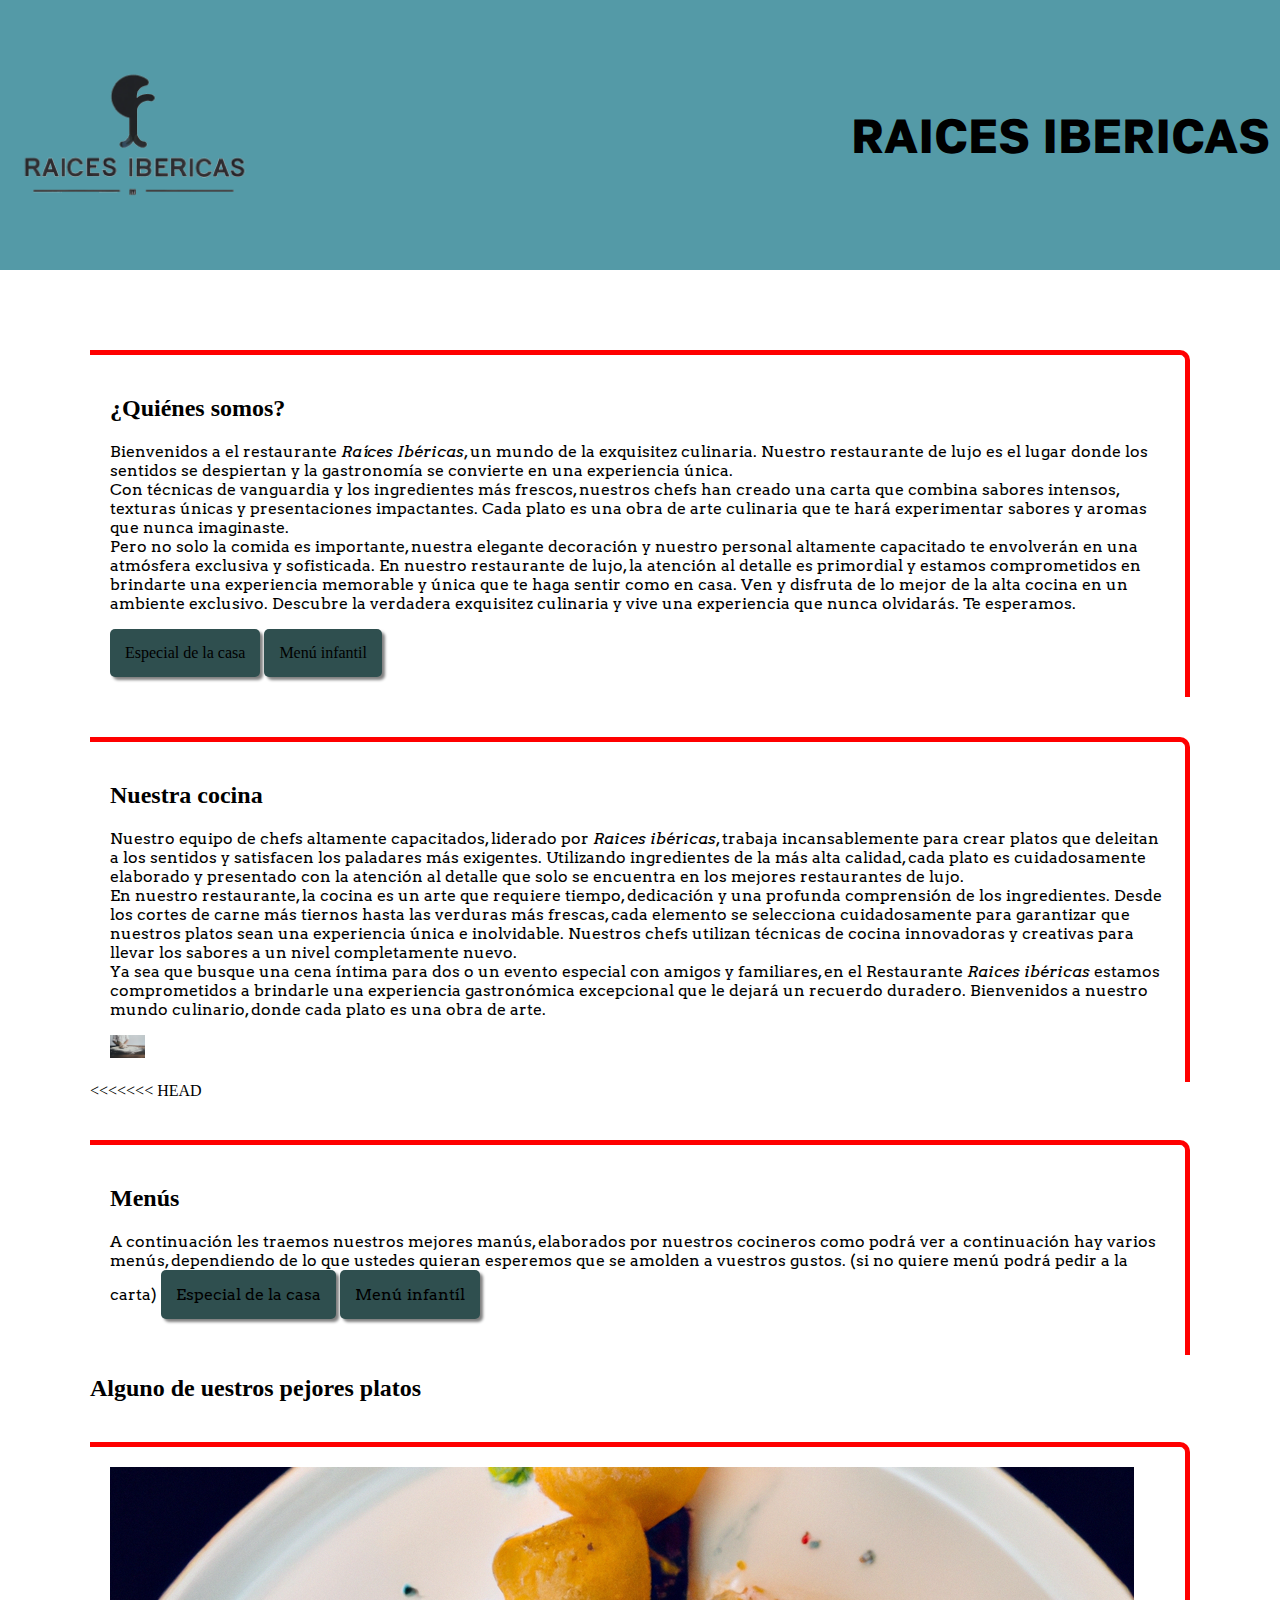
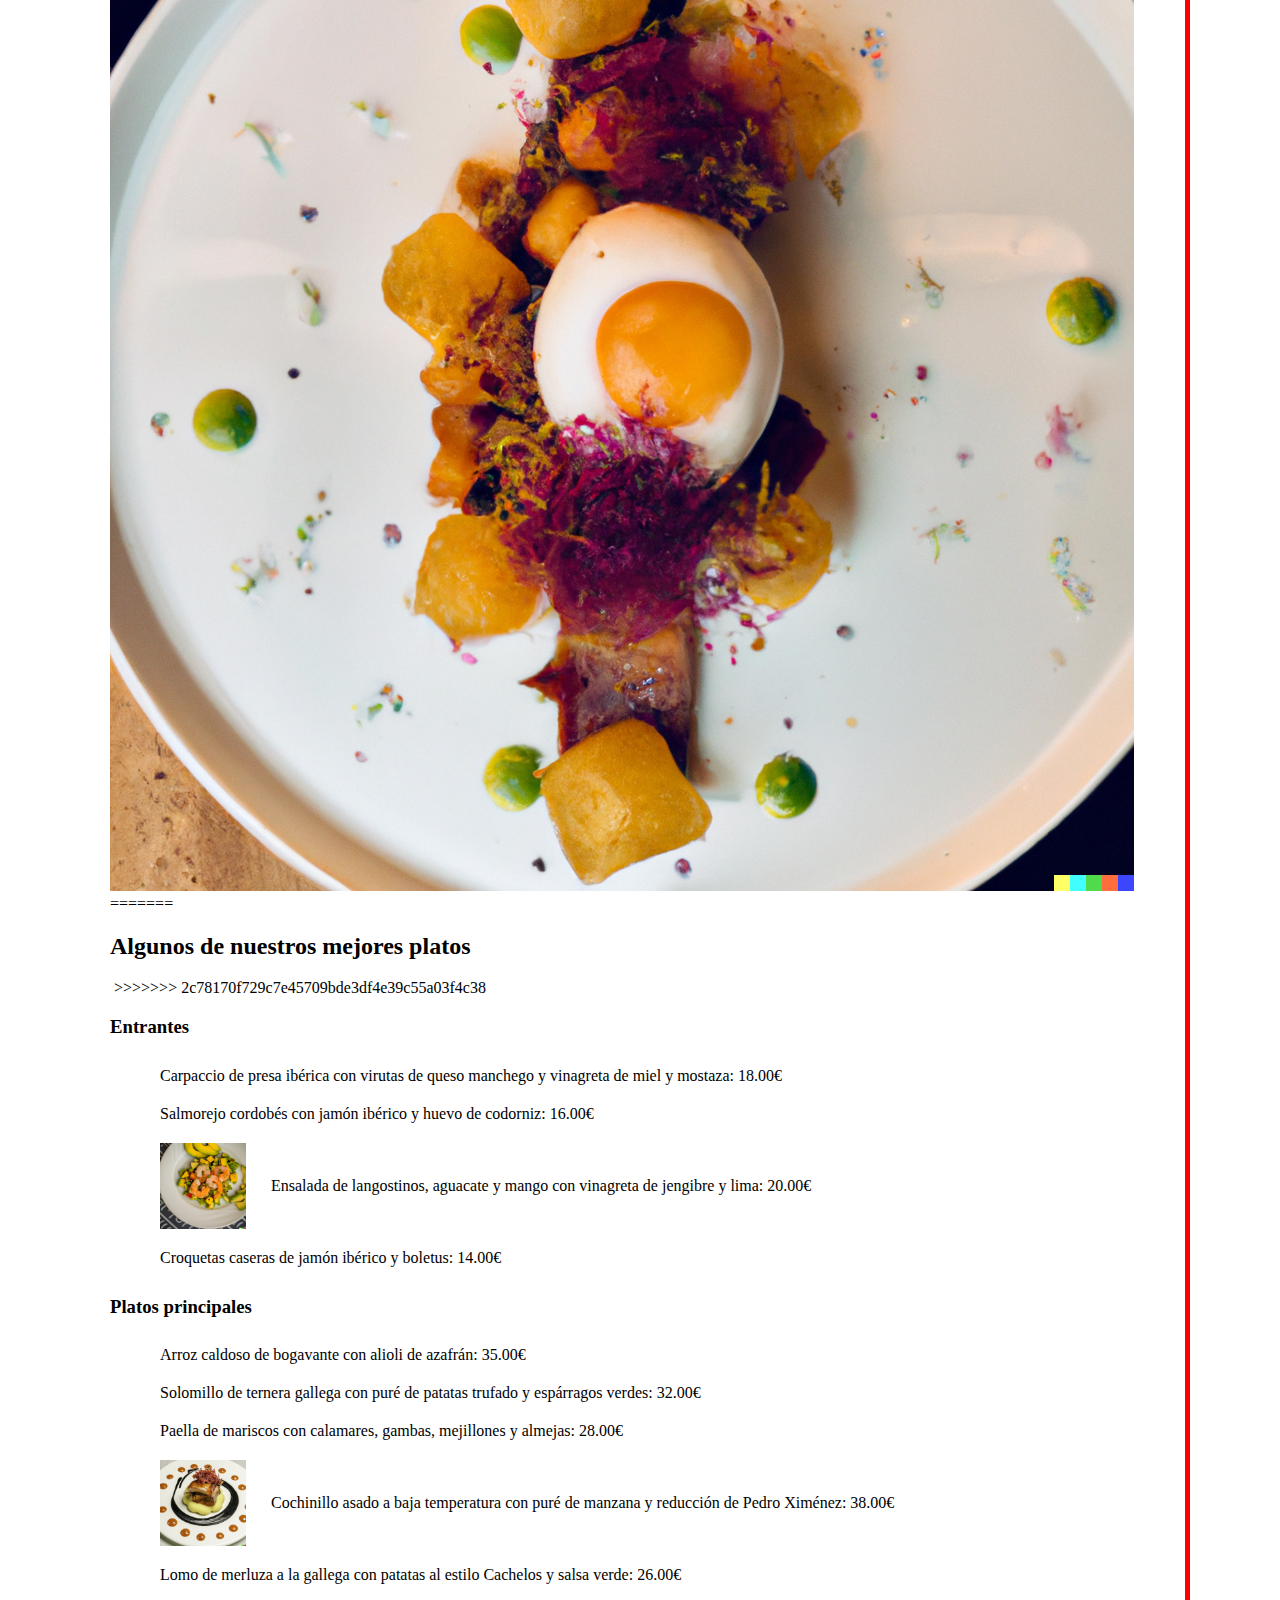
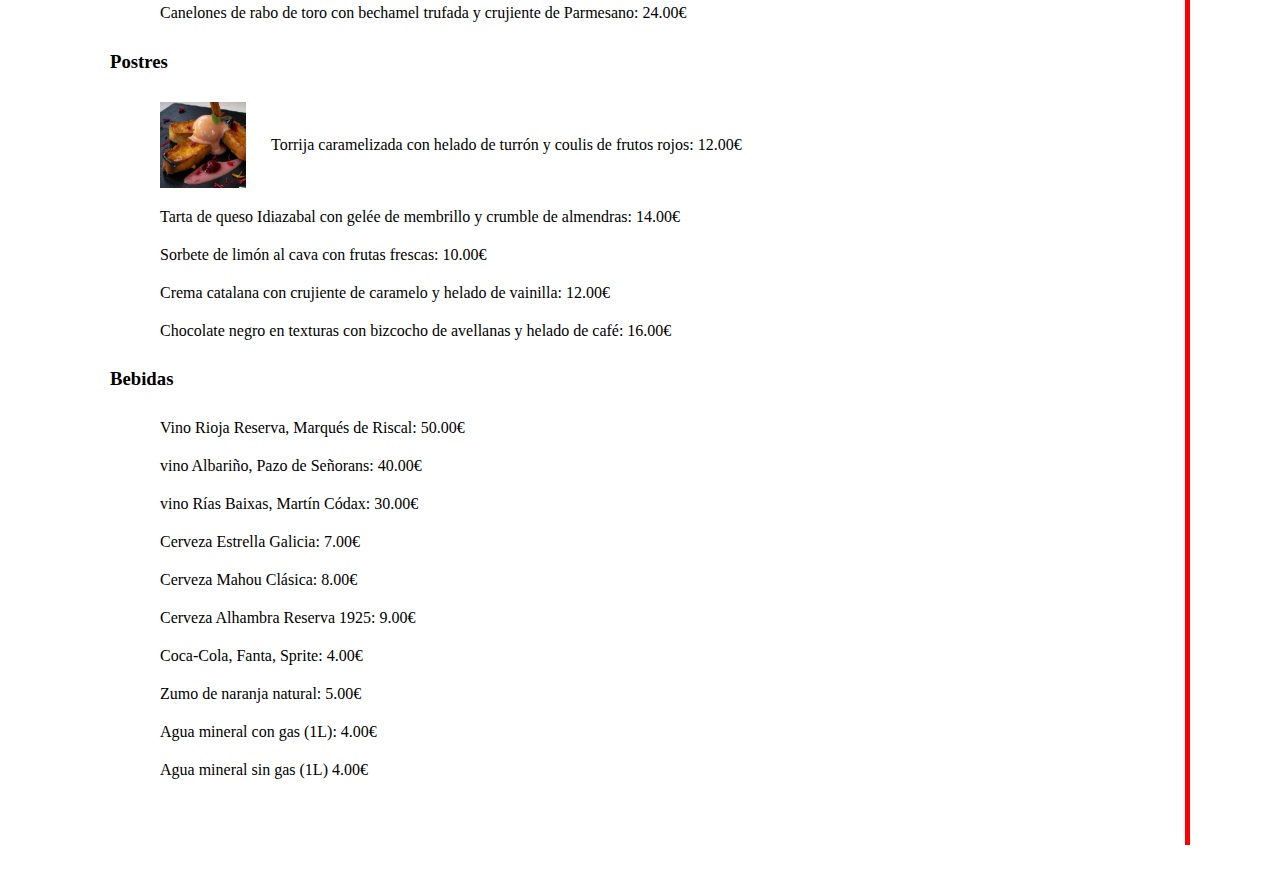
==== index.html @ 74af77c0 "imagen 3" ====
<!DOCTYPE html>
<html lang="es-ES">
    <head>
        <title>Raíces Ibéricas</title>
        <link rel="shortcut icon" type="image/png" src="./img/icon-raices.png">
        <link rel="preconnect" href="https://fonts.googleapis.com">
        <link rel="preconnect" href="https://fonts.gstatic.com" crossorigin>
        <link href="https://fonts.googleapis.com/css2?family=Arvo&display=swap" rel="stylesheet">
        <link href="https://fonts.googleapis.com/css2?family=Golos+Text&display=swap" rel="stylesheet">
        <meta charset='utf-8'>
        <meta http-equiv='X-UA-Compatible' content='IE=edge'>
        <meta name='viewport' content='width=device-width, initial-scale=1'>
        <link rel='stylesheet' type='text/css' href='style/estilos.css'>
    </head>
    <body>
        <header>
            <img src="./img/raices-ibericas.png">
            <h1>RAICES IBERICAS</h1>
        </header>
        <div class="container">
            <div class="card">
                <h2>¿Quiénes somos?</h2>
                <p> Bienvenidos a el restaurante <i>Raíces Ibéricas</i>, un mundo de la exquisitez 
                    culinaria. Nuestro restaurante de lujo es el lugar donde los sentidos se despiertan
                    y la gastronomía se convierte en una experiencia única.<br>
                    Con técnicas de vanguardia y los ingredientes más frescos, nuestros chefs han 
                    creado una carta que combina sabores intensos, texturas únicas y presentaciones 
                    impactantes. Cada plato es una obra de arte culinaria que te hará experimentar 
                    sabores y aromas que nunca imaginaste.<br>
                    Pero no solo la comida es importante, nuestra elegante decoración y nuestro personal 
                    altamente capacitado te envolverán en una atmósfera exclusiva y sofisticada. En nuestro 
                    restaurante de lujo, la atención al detalle es primordial y estamos comprometidos 
                    en brindarte una experiencia memorable y única que te haga sentir como en casa.
                    
                    Ven y disfruta de lo mejor de la alta cocina en un ambiente exclusivo. Descubre la 
                    verdadera exquisitez culinaria y vive una experiencia que nunca olvidarás. Te esperamos.
                </p>
                <a class="button" href="./src/especial-casa.html">Especial de la casa</a>
                <a class="button" href="./src/menu-infantil.html">Menú infantil</a>
            </div>
            <div class="card">
                <h2>Nuestra cocina</h2>
                <p> Nuestro equipo de chefs altamente capacitados, liderado por <i>Raices ibéricas</i>, 
                    trabaja incansablemente para crear platos que deleitan a los sentidos y satisfacen los 
                    paladares más exigentes. Utilizando ingredientes de la más alta calidad, cada plato es 
                    cuidadosamente elaborado y presentado con la atención al detalle que solo se encuentra 
                    en los mejores restaurantes de lujo.<br>

                    En nuestro restaurante, la cocina es un arte que requiere tiempo, dedicación y una profunda 
                    comprensión de los ingredientes. Desde los cortes de carne más tiernos hasta las verduras más 
                    frescas, cada elemento se selecciona cuidadosamente para garantizar que nuestros platos sean 
                    una experiencia única e inolvidable. Nuestros chefs utilizan técnicas de cocina innovadoras 
                    y creativas para llevar los sabores a un nivel completamente nuevo.<br>
                    
                    Ya sea que busque una cena íntima para dos o un evento especial con amigos y familiares, en 
                    el Restaurante <i>Raices ibéricas</i> estamos comprometidos a brindarle una experiencia 
                    gastronómica excepcional que le dejará un recuerdo duradero. Bienvenidos a nuestro mundo 
                    culinario, donde cada plato es una obra de arte.<br>
                </p>
                 <img class="little" src="./img/panadero.jpg"></li>
            </div>
<<<<<<< HEAD
            <div class="card">
                <h2>Menús</h2>
                <p>
                    A continuación les traemos nuestros mejores manús, elaborados por nuestros cocineros 
                    como podrá ver a continuación hay varios menús, dependiendo de lo que ustedes quieran
                    esperemos que se amolden a vuestros gustos. (si no quiere menú podrá pedir a la carta)
                    <a class="button" href="./src/indexdos.html">Especial de la casa</a>
                    <a class="button" href="./src/indextres.html">Menú infantíl</a>
                </p>
            </div>
            <h2>Alguno de uestros pejores platos</h2>
            <div class="card">
                <img src="./img/mejor-plato.png">
=======
            <h2>Algunos de nuestros mejores platos</h2>
                <img src="">
>>>>>>> 2c78170f729c7e45709bde3df4e39c55a03f4c38
                <h3>Entrantes</h3>
                    <ul>
                        <li>Carpaccio de presa ibérica con virutas de queso manchego y vinagreta de miel y mostaza: 18.00€</li>
                        <li>Salmorejo cordobés con jamón ibérico y huevo de codorniz: 16.00€</li>
                        <li><img src="./img/ - Ensalada de langostinos, aguacate y mango con vinagreta de jengibre y lima.png"> 
                        Ensalada de langostinos, aguacate y mango con vinagreta de jengibre y lima: 20.00€</li>
                        <li>Croquetas caseras de jamón ibérico y boletus: 14.00€</li>
                    </ul>
                <h3>Platos principales</h3>
                    <ul>
                        <li>Arroz caldoso de bogavante con alioli de azafrán: 35.00€</li>
                        <li>Solomillo de ternera gallega con puré de patatas trufado y espárragos verdes: 32.00€</li>
                        <li>Paella de mariscos con calamares, gambas, mejillones y almejas: 28.00€</li>
                        <li><img src="./img/Cochinillo asado a baja temperatura con puré de manzana y reducción de Pedro Ximénez.png">
                        Cochinillo asado a baja temperatura con puré de manzana y reducción de Pedro Ximénez: 38.00€</li>
                        <li>Lomo de merluza a la gallega con patatas al estilo Cachelos y salsa verde: 26.00€</li>
                        <li>Canelones de rabo de toro con bechamel trufada y crujiente de Parmesano: 24.00€</li>
                    </ul>
                <h3>Postres</h3>
                    <ul>
                        <li><img src="./img/postre principal.png"> Torrija caramelizada con helado de turrón y coulis de frutos rojos: 12.00€</li>
                        <li>Tarta de queso Idiazabal con gelée de membrillo y crumble de almendras: 14.00€</li>
                        <li>Sorbete de limón al cava con frutas frescas: 10.00€</li>
                        <li>Crema catalana con crujiente de caramelo y helado de vainilla: 12.00€</li>
                        <li>Chocolate negro en texturas con bizcocho de avellanas y helado de café: 16.00€</li>
                    </ul>
                <h3>Bebidas</h3>
                    <ul>
                        <li>Vino Rioja Reserva, Marqués de Riscal: 50.00€</li>
                        <li>vino Albariño, Pazo de Señorans: 40.00€</li>
                        <li>vino Rías Baixas, Martín Códax: 30.00€</li>
                        <li>Cerveza Estrella Galicia: 7.00€</li>
                        <li>Cerveza Mahou Clásica: 8.00€</li>
                        <li>Cerveza Alhambra Reserva 1925: 9.00€</li>
                        <li>Coca-Cola, Fanta, Sprite: 4.00€</li>
                        <li>Zumo de naranja natural: 5.00€</li>
                        <li>Agua mineral con gas (1L): 4.00€</li>
                        <li>Agua mineral sin gas (1L) 4.00€</li>
                        <li></li>
                    </ul>
        </div>
    </body>
</html>
---- style/estilos.css ----
.container{
    max-width: 1100px;
    margin: auto;
    padding: 30px;
    margin-top: 10px;
    margin-left: auto;
    margin-right: auto;
    justify-content: center;
}
.card{
    border-radius: 0 10px 0 0;
    padding: 20px;
    margin-top: 40px;
    align-items: center;
    border-right: 5px solid red;
    border-top: 5px solid red
}
a:link{
    text-decoration: none;
}
a:hover{
    text-decoration: underline;
}
a.button:hover{
    font-size: 105%;
    text-decoration: none;
}
a:visited{
    color: blueviolet;
}
a.button:visited{
    color: initial;
}
a:active{
    color: gold;
}
a.button:active{
    background-color:forestgreen;
}
.little{
    max-width: 35px;
}
body{
    margin: 0;
}
p{
    font-family: 'Arvo', serif;
    font-size: medium;
}
h1{
    font-family: 'Golos Text', sans-serif;
    font-size: xxx-large;
}
.kid{
    font-family: 'Luckiest Guy', cursive;
}
.button{
    background-color:darkslategrey;
    border-radius: 5px;
    border: none;
    color: black;
    display: inline-block;
    padding: 15px 15px;
    text-align: center;
    cursor: pointer;
    font-size: 16px;
    box-shadow: 3px 3px 3px grey;
}
header{
    display: flex;
    justify-content: space-between;
    align-items: center;
    background-color: rgb(84, 154, 167);
    padding: 10px;
}
header h1{
    margin: 0;
    text-align: center;
}
header img{
    max-width: 250px;
}
li{ 
    font-family: 'Gloock', serif;
    display: flex;
    align-items: center;
    padding-right: 10px;
    padding: 10px;
}
li img{
    margin-right: 25px;
    max-width: 86px;
}
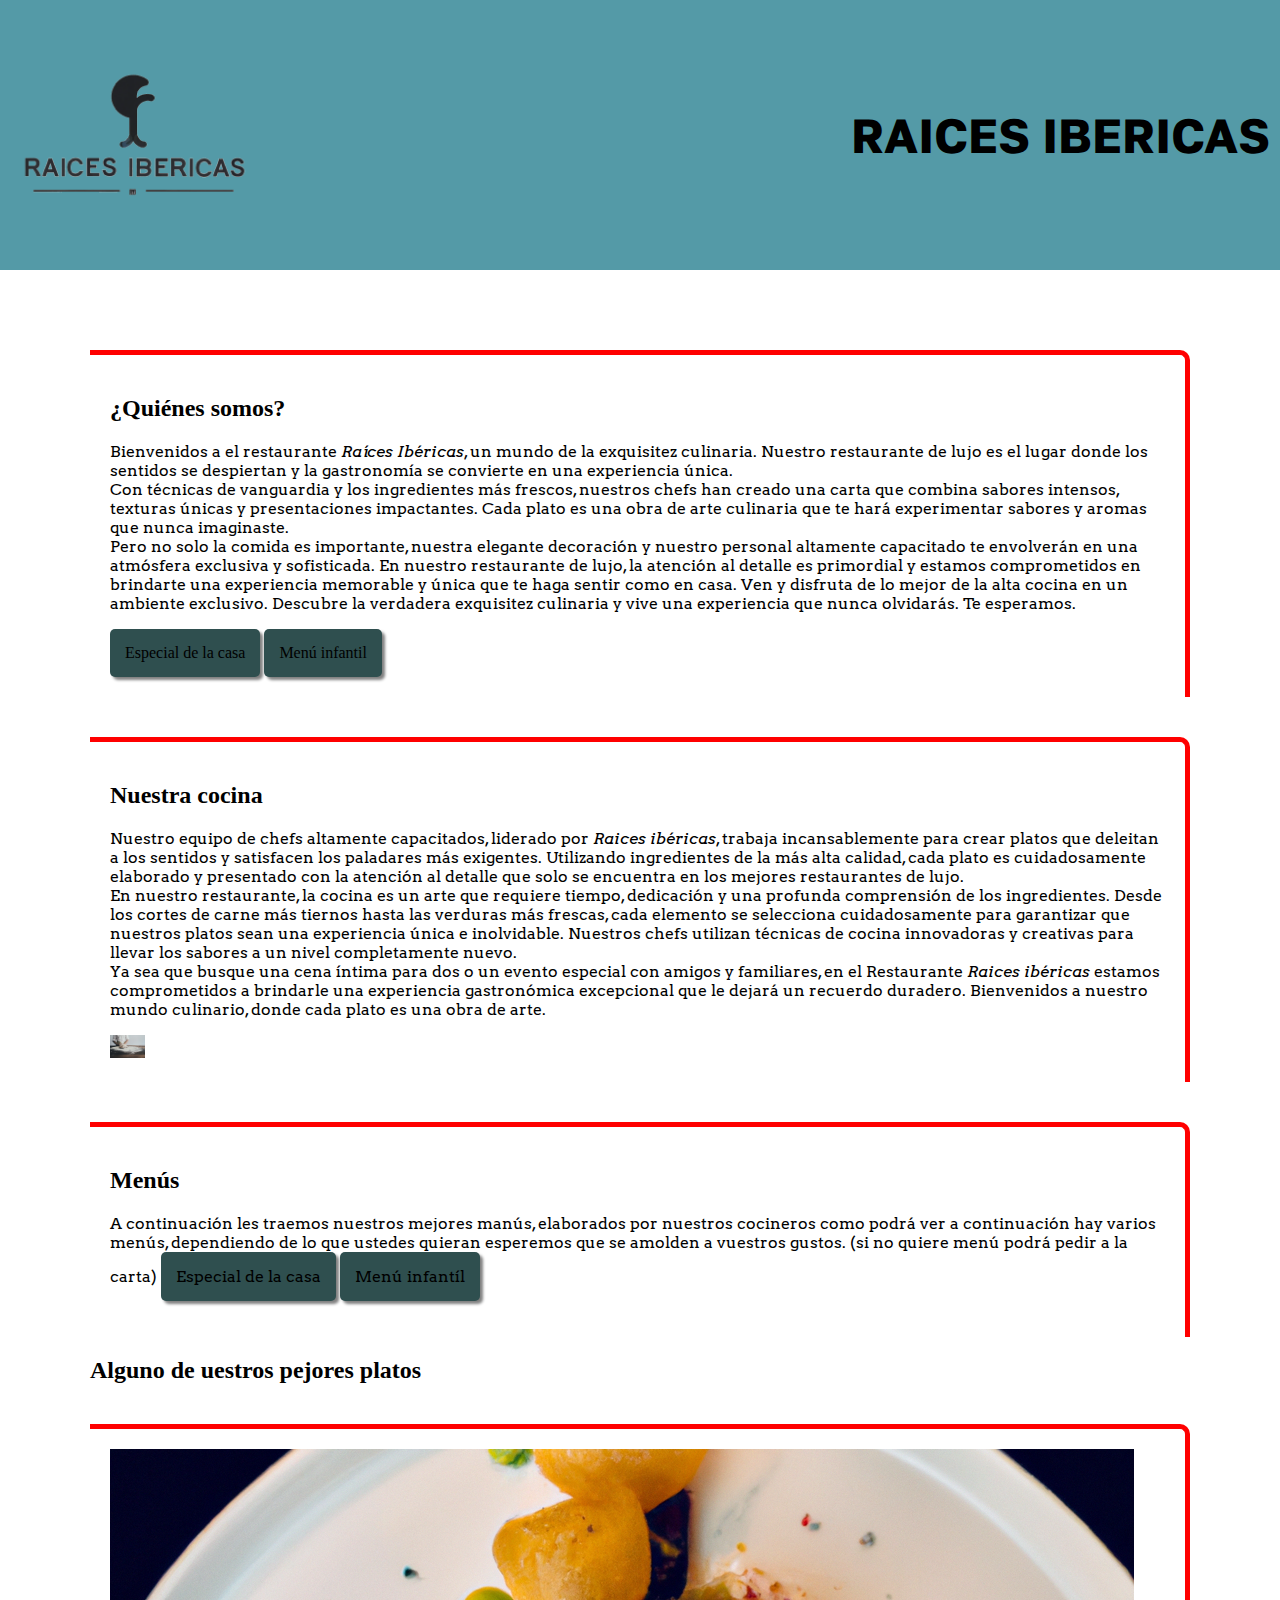
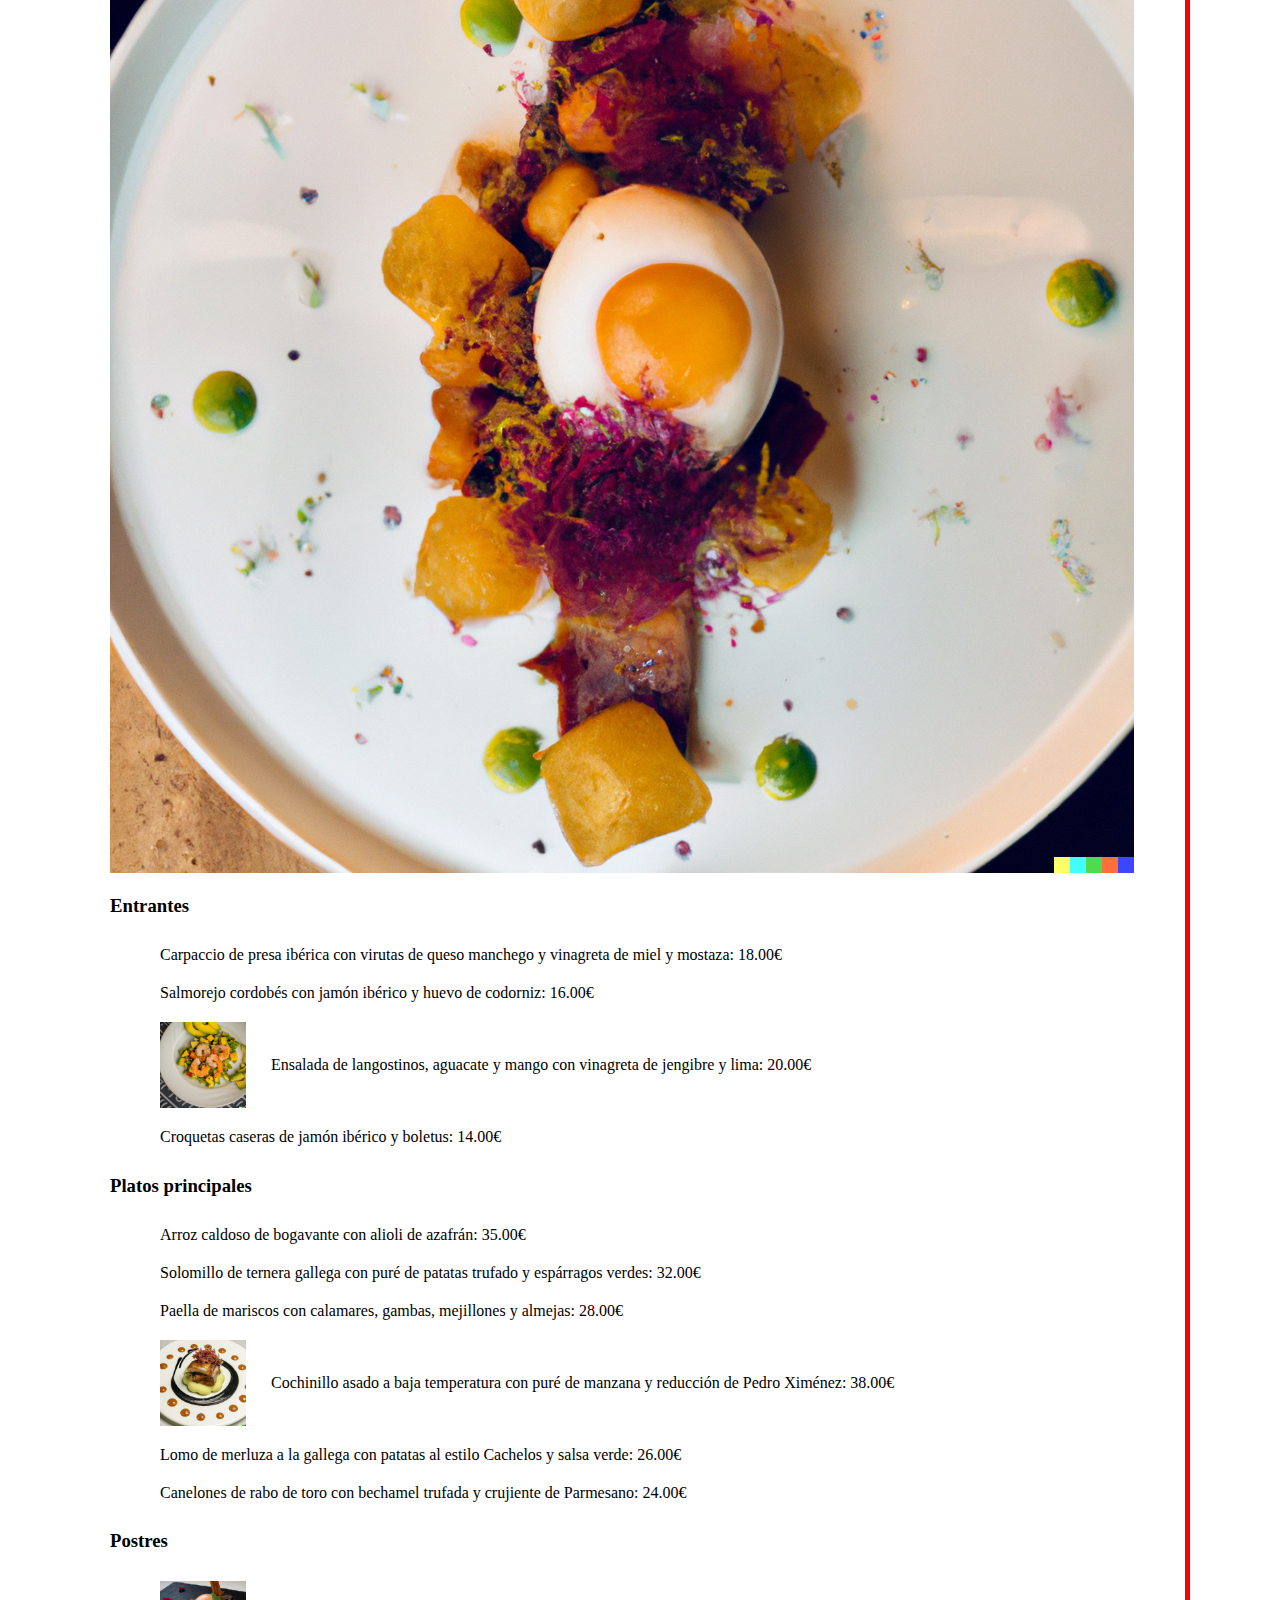
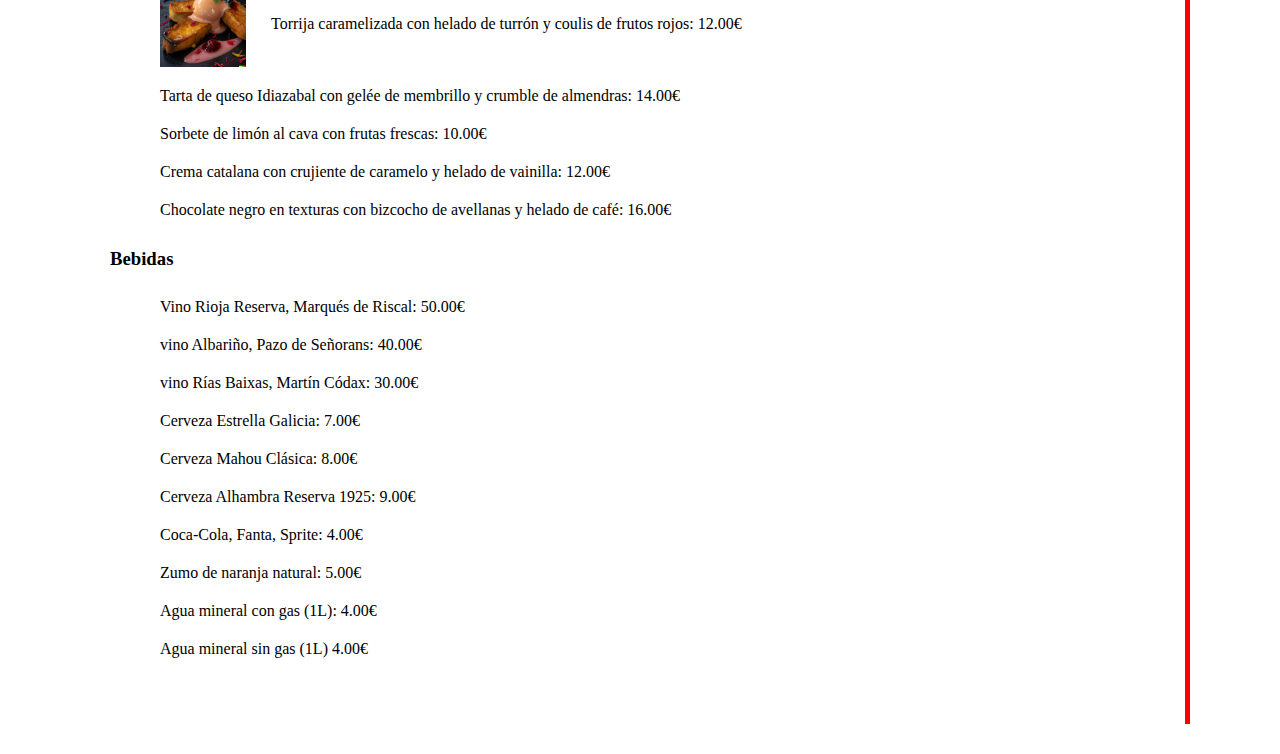
==== commit c7a288fb: "menús" ====
--- a/index.html
+++ b/index.html
@@ -59,7 +59,6 @@
                 </p>
                  <img class="little" src="./img/panadero.jpg"></li>
             </div>
-<<<<<<< HEAD
             <div class="card">
                 <h2>Menús</h2>
                 <p>
@@ -73,10 +72,6 @@
             <h2>Alguno de uestros pejores platos</h2>
             <div class="card">
                 <img src="./img/mejor-plato.png">
-=======
-            <h2>Algunos de nuestros mejores platos</h2>
-                <img src="">
->>>>>>> 2c78170f729c7e45709bde3df4e39c55a03f4c38
                 <h3>Entrantes</h3>
                     <ul>
                         <li>Carpaccio de presa ibérica con virutas de queso manchego y vinagreta de miel y mostaza: 18.00€</li>
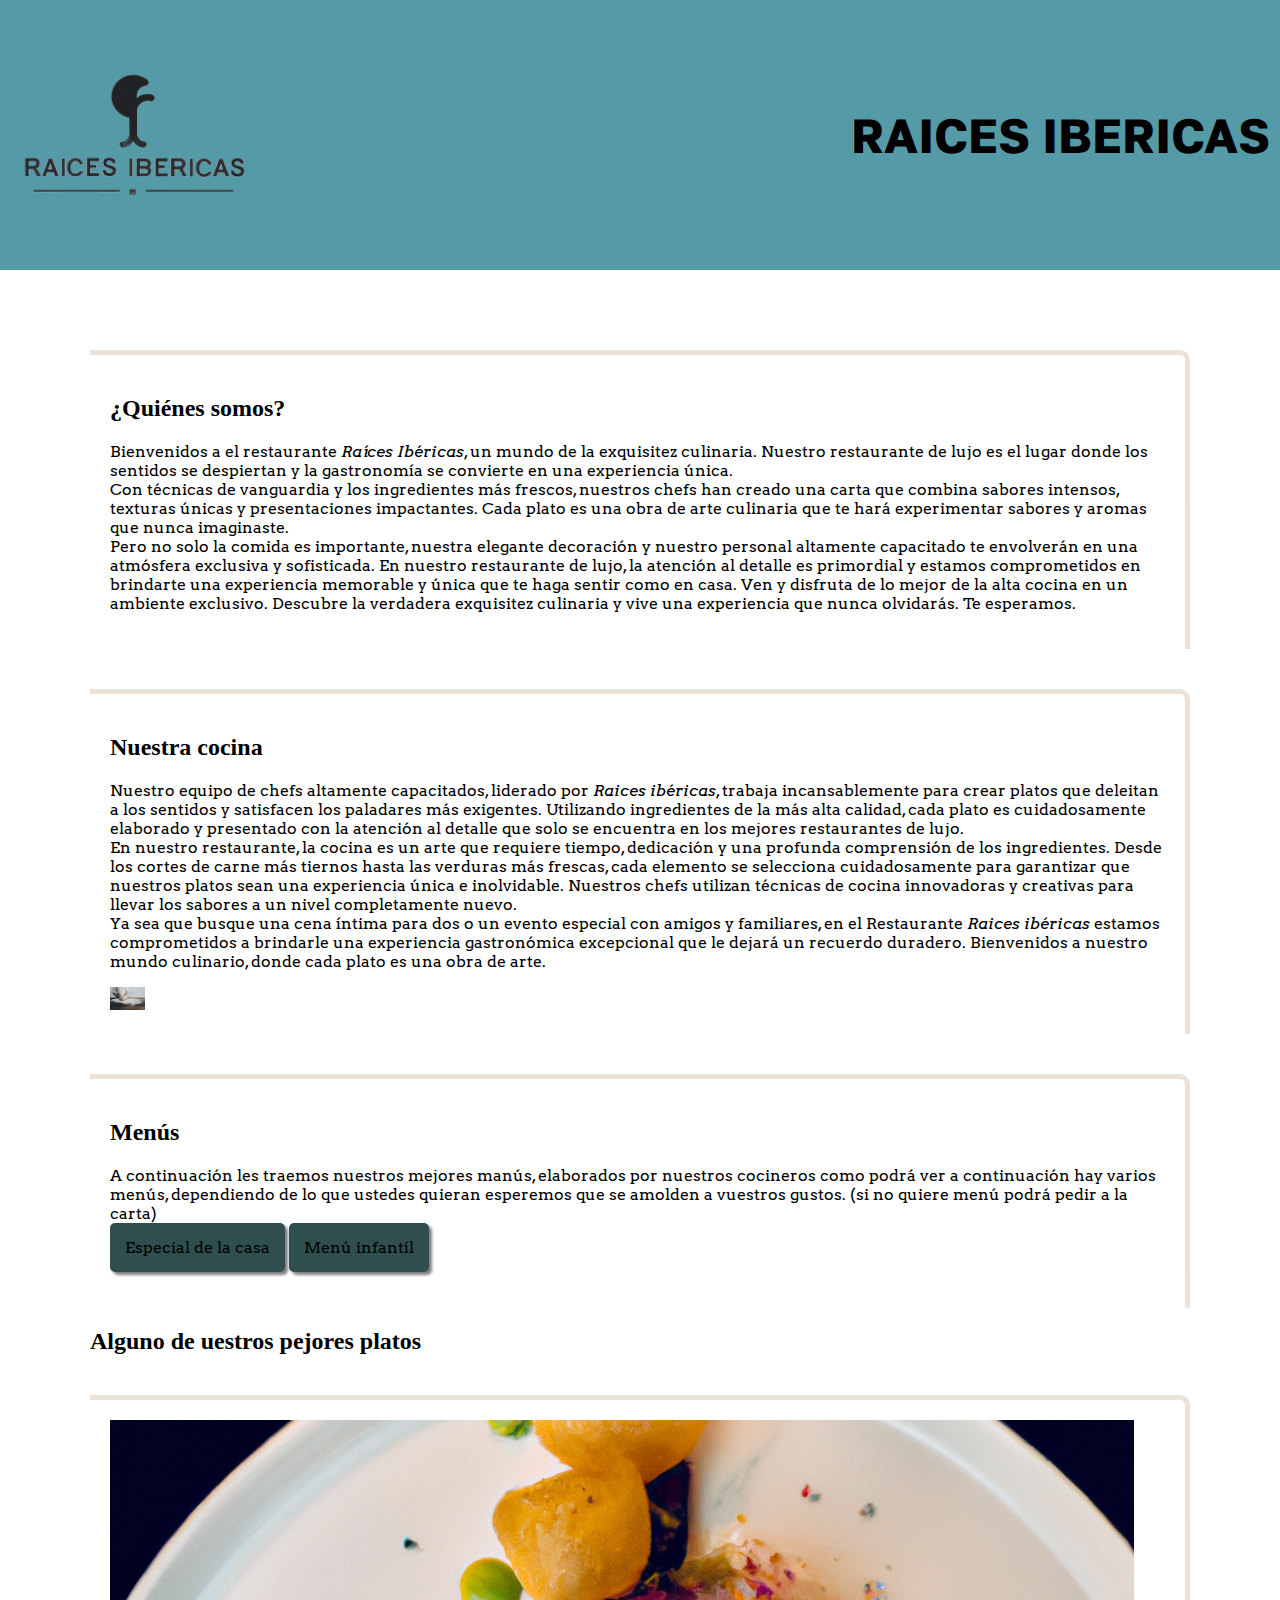
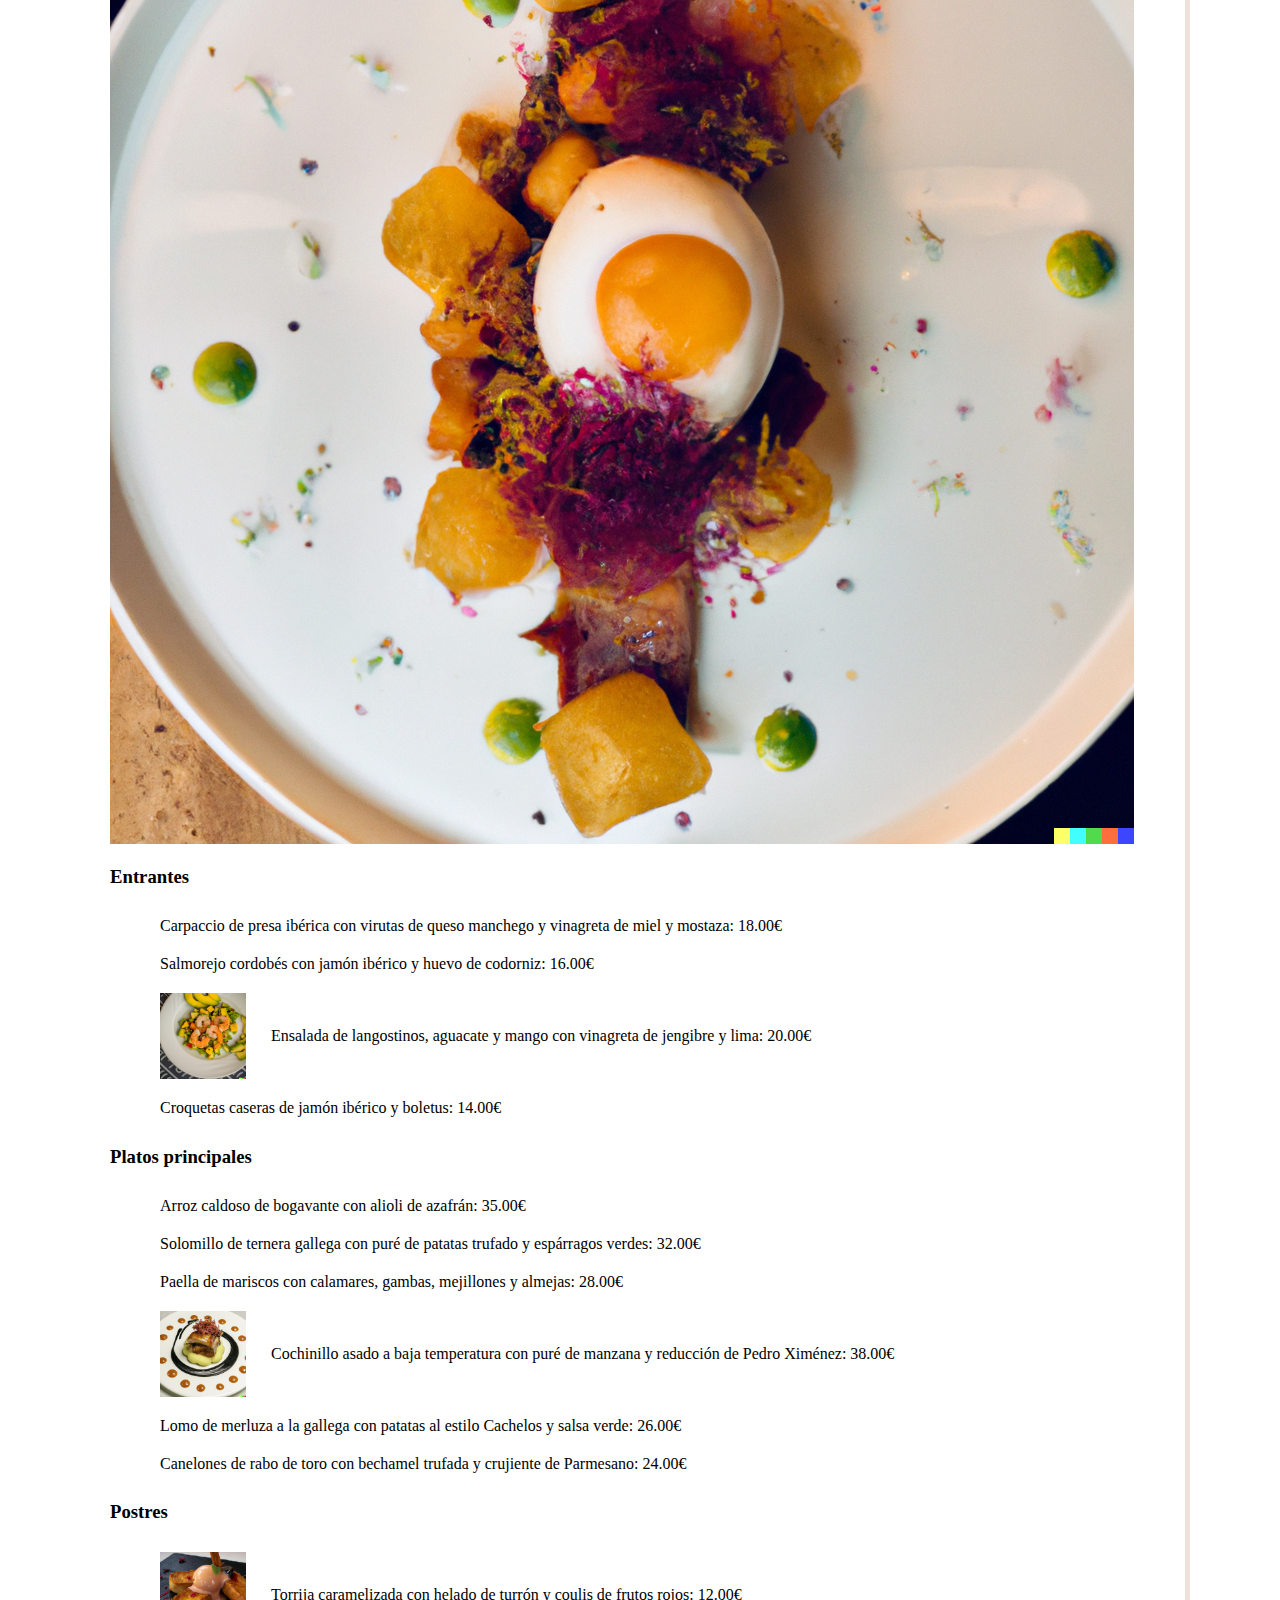
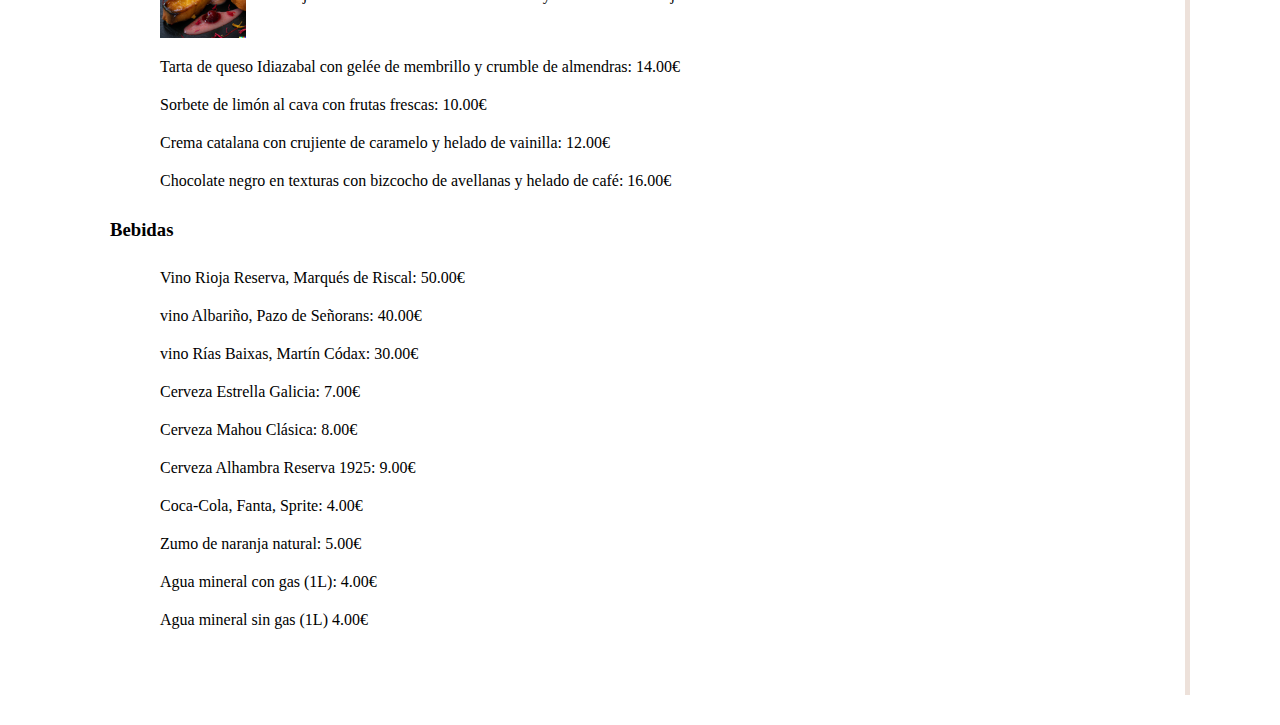
==== commit 30bd862f: "menús" ====
--- a/index.html
+++ b/index.html
@@ -35,8 +35,6 @@
                     Ven y disfruta de lo mejor de la alta cocina en un ambiente exclusivo. Descubre la 
                     verdadera exquisitez culinaria y vive una experiencia que nunca olvidarás. Te esperamos.
                 </p>
-                <a class="button" href="./src/especial-casa.html">Especial de la casa</a>
-                <a class="button" href="./src/menu-infantil.html">Menú infantil</a>
             </div>
             <div class="card">
                 <h2>Nuestra cocina</h2>
@@ -64,7 +62,7 @@
                 <p>
                     A continuación les traemos nuestros mejores manús, elaborados por nuestros cocineros 
                     como podrá ver a continuación hay varios menús, dependiendo de lo que ustedes quieran
-                    esperemos que se amolden a vuestros gustos. (si no quiere menú podrá pedir a la carta)
+                    esperemos que se amolden a vuestros gustos. (si no quiere menú podrá pedir a la carta)<br>
                     <a class="button" href="./src/indexdos.html">Especial de la casa</a>
                     <a class="button" href="./src/indextres.html">Menú infantíl</a>
                 </p>
--- a/style/estilos.css
+++ b/style/estilos.css
@@ -12,8 +12,8 @@
     padding: 20px;
     margin-top: 40px;
     align-items: center;
-    border-right: 5px solid red;
-    border-top: 5px solid red
+    border-right: 5px solid rgba(176, 124, 92, 0.224);
+    border-top: 5px solid rgba(176, 124, 92, 0.224);
 }
 a:link{
     text-decoration: none;
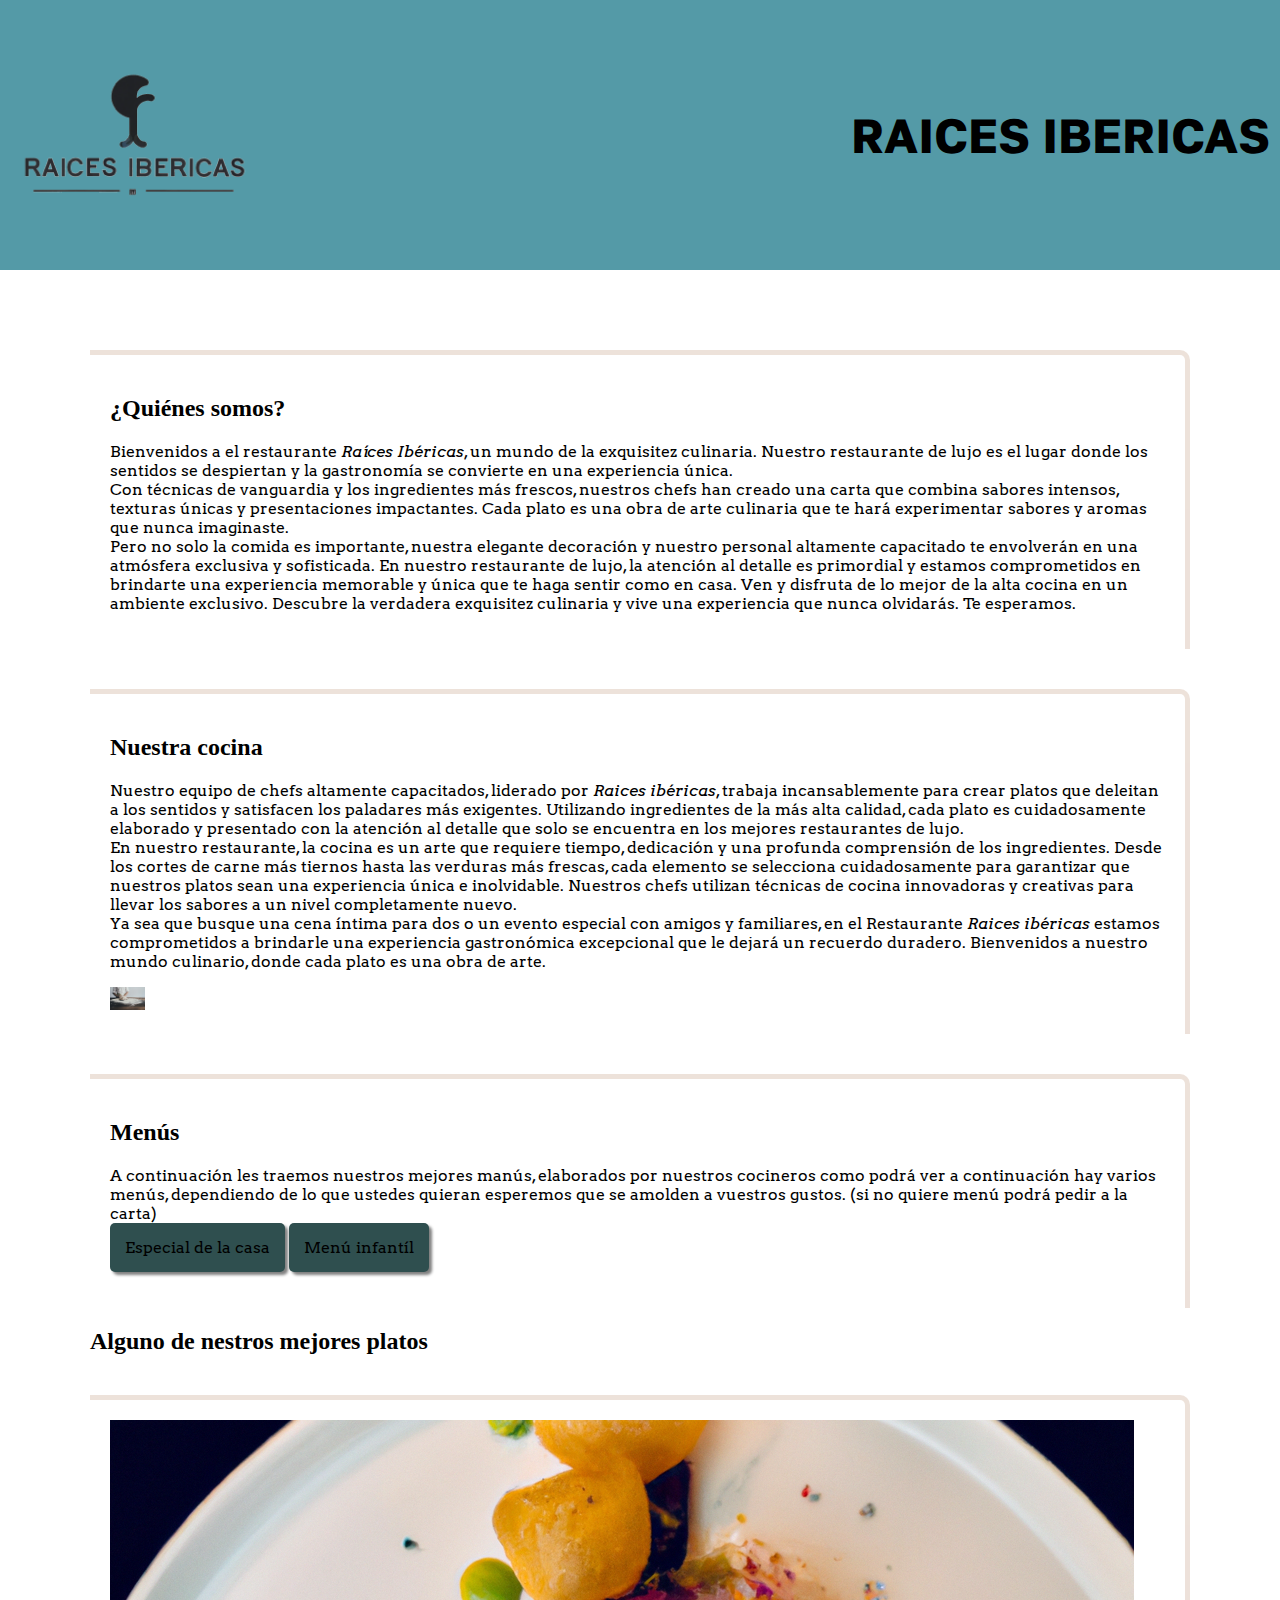
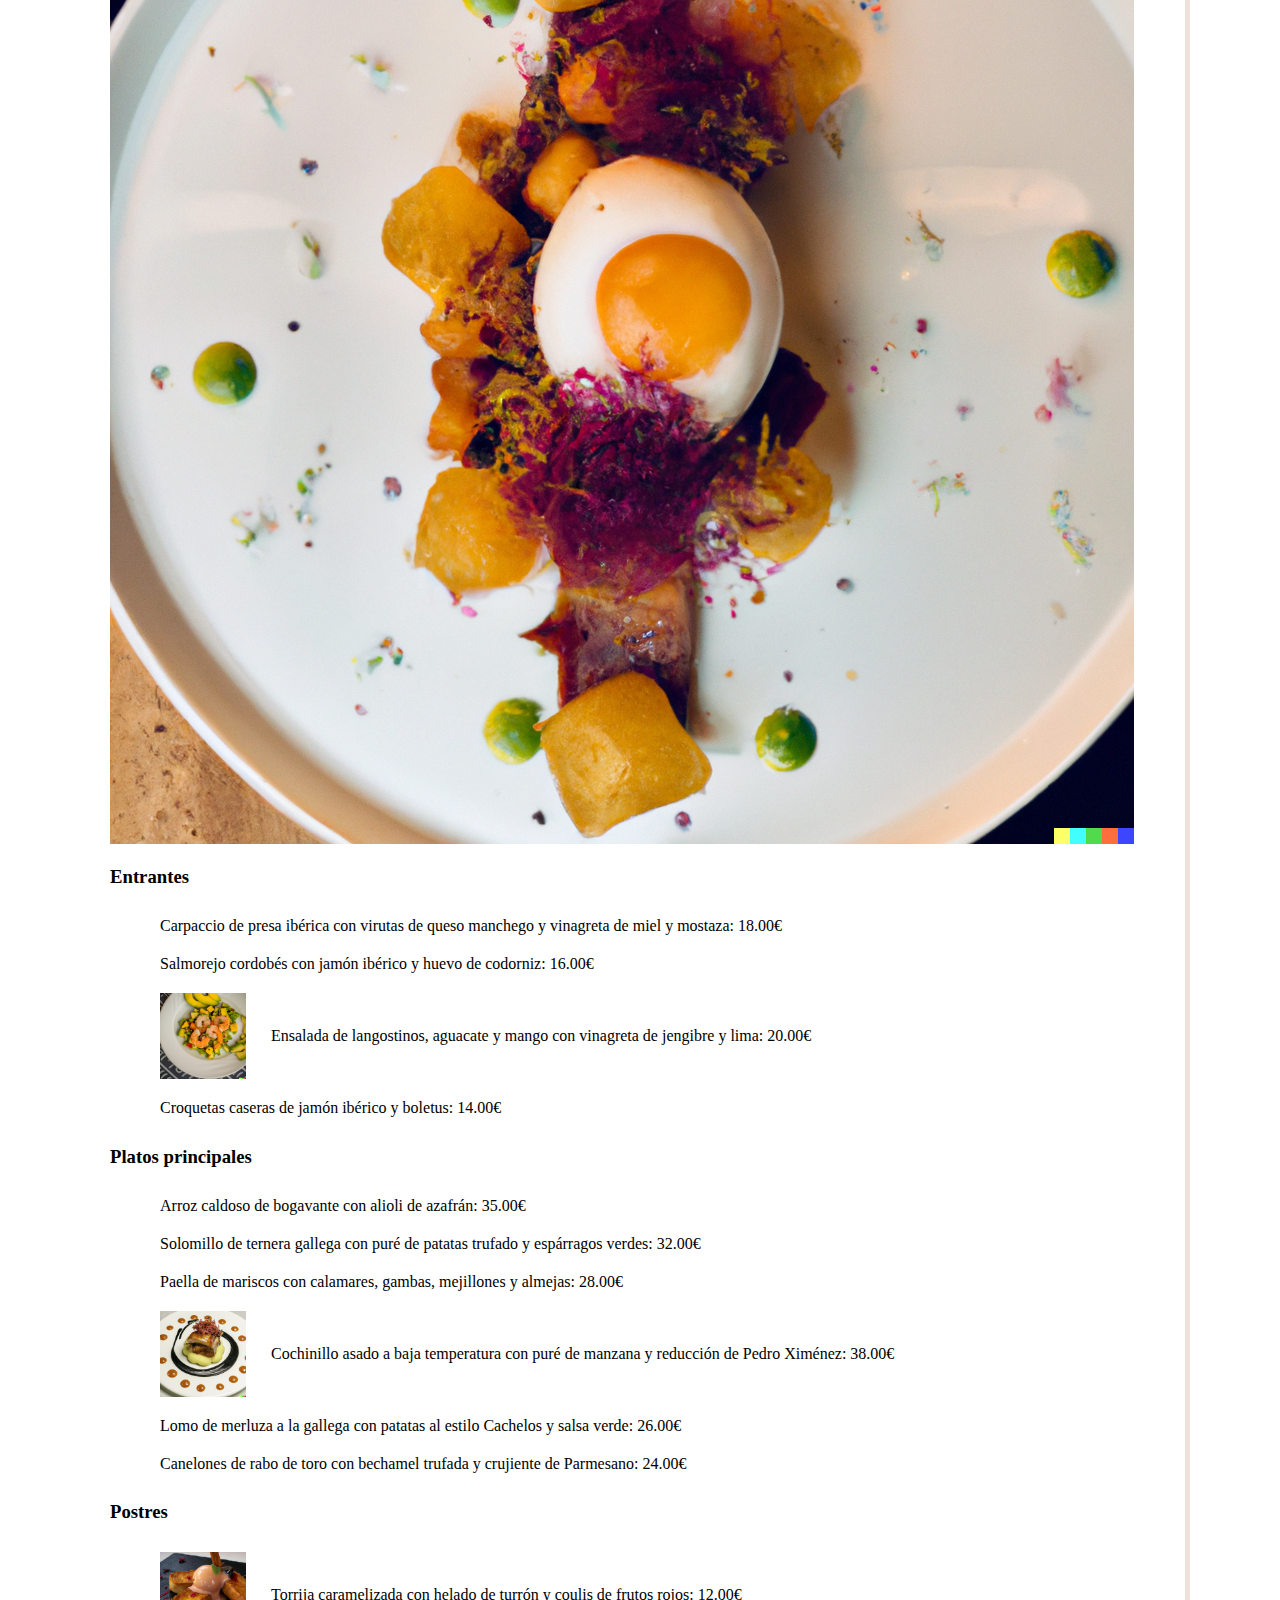
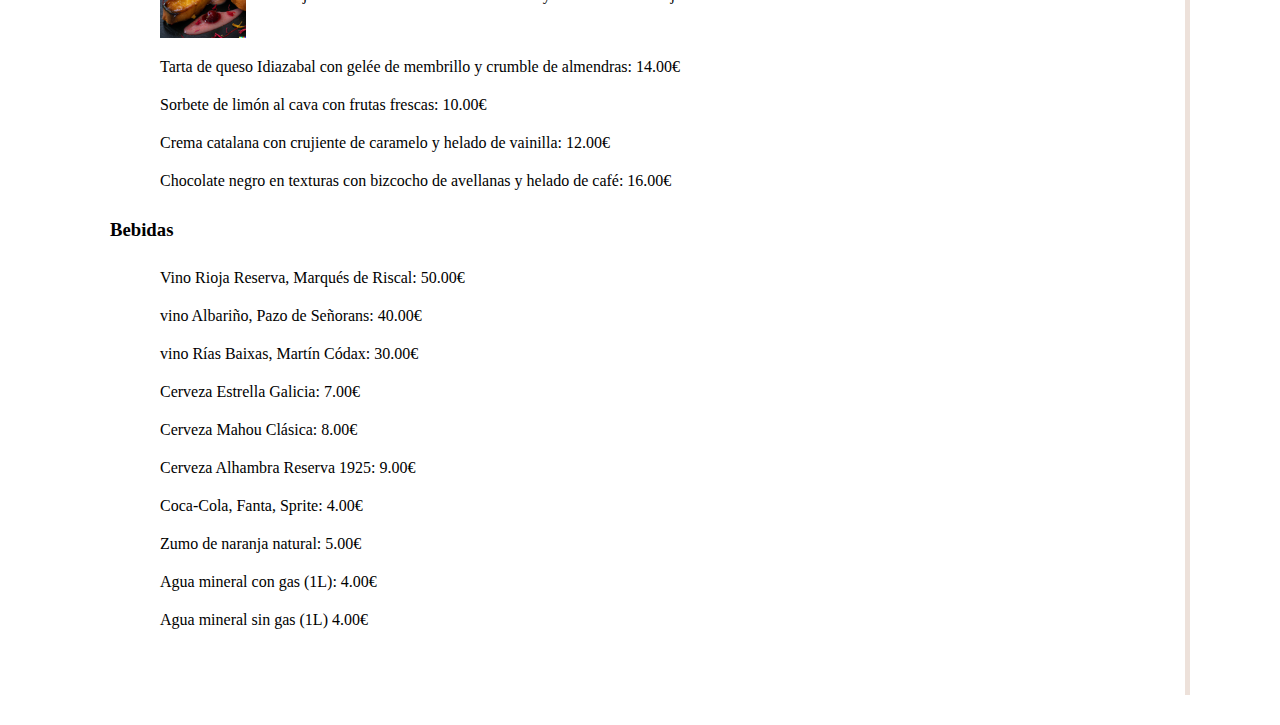
==== commit fb471082: "menú" ====
--- a/index.html
+++ b/index.html
@@ -67,7 +67,7 @@
                     <a class="button" href="./src/indextres.html">Menú infantíl</a>
                 </p>
             </div>
-            <h2>Alguno de uestros pejores platos</h2>
+            <h2>Alguno de nestros mejores platos</h2>
             <div class="card">
                 <img src="./img/mejor-plato.png">
                 <h3>Entrantes</h3>
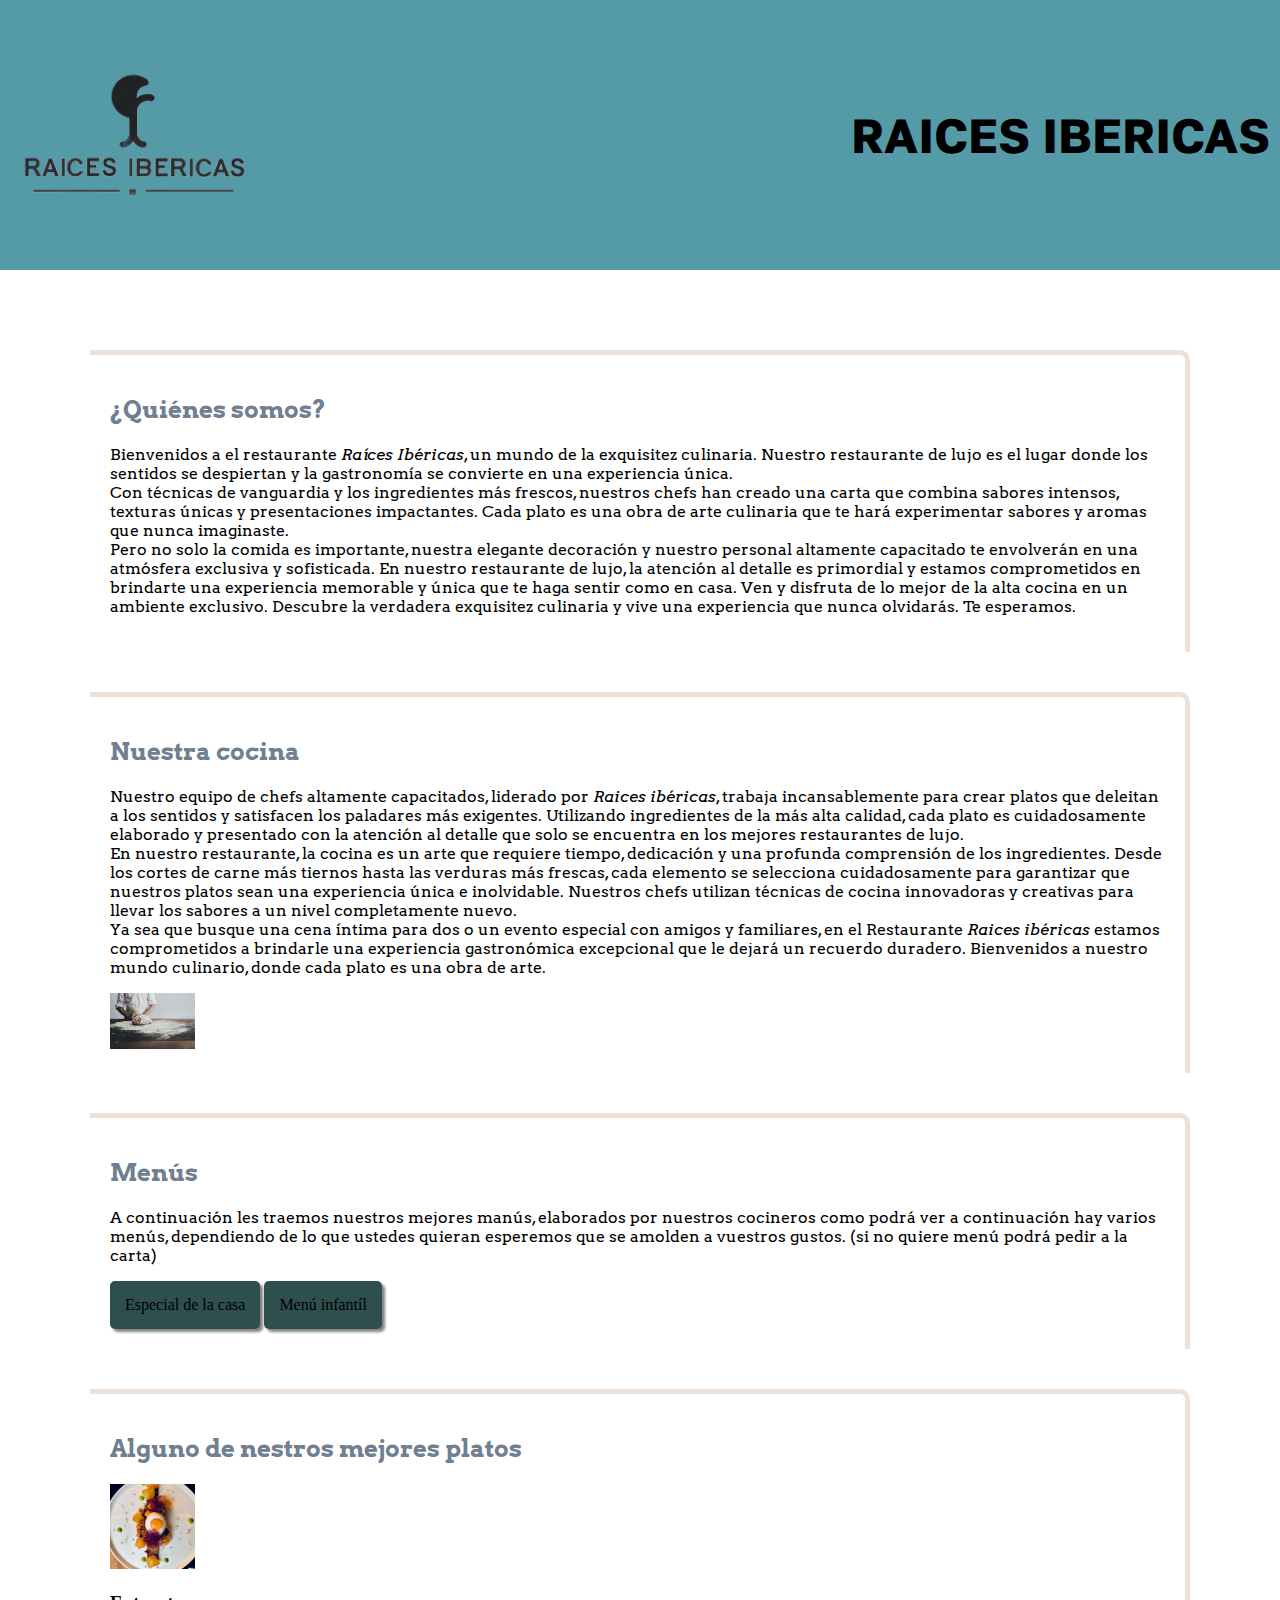
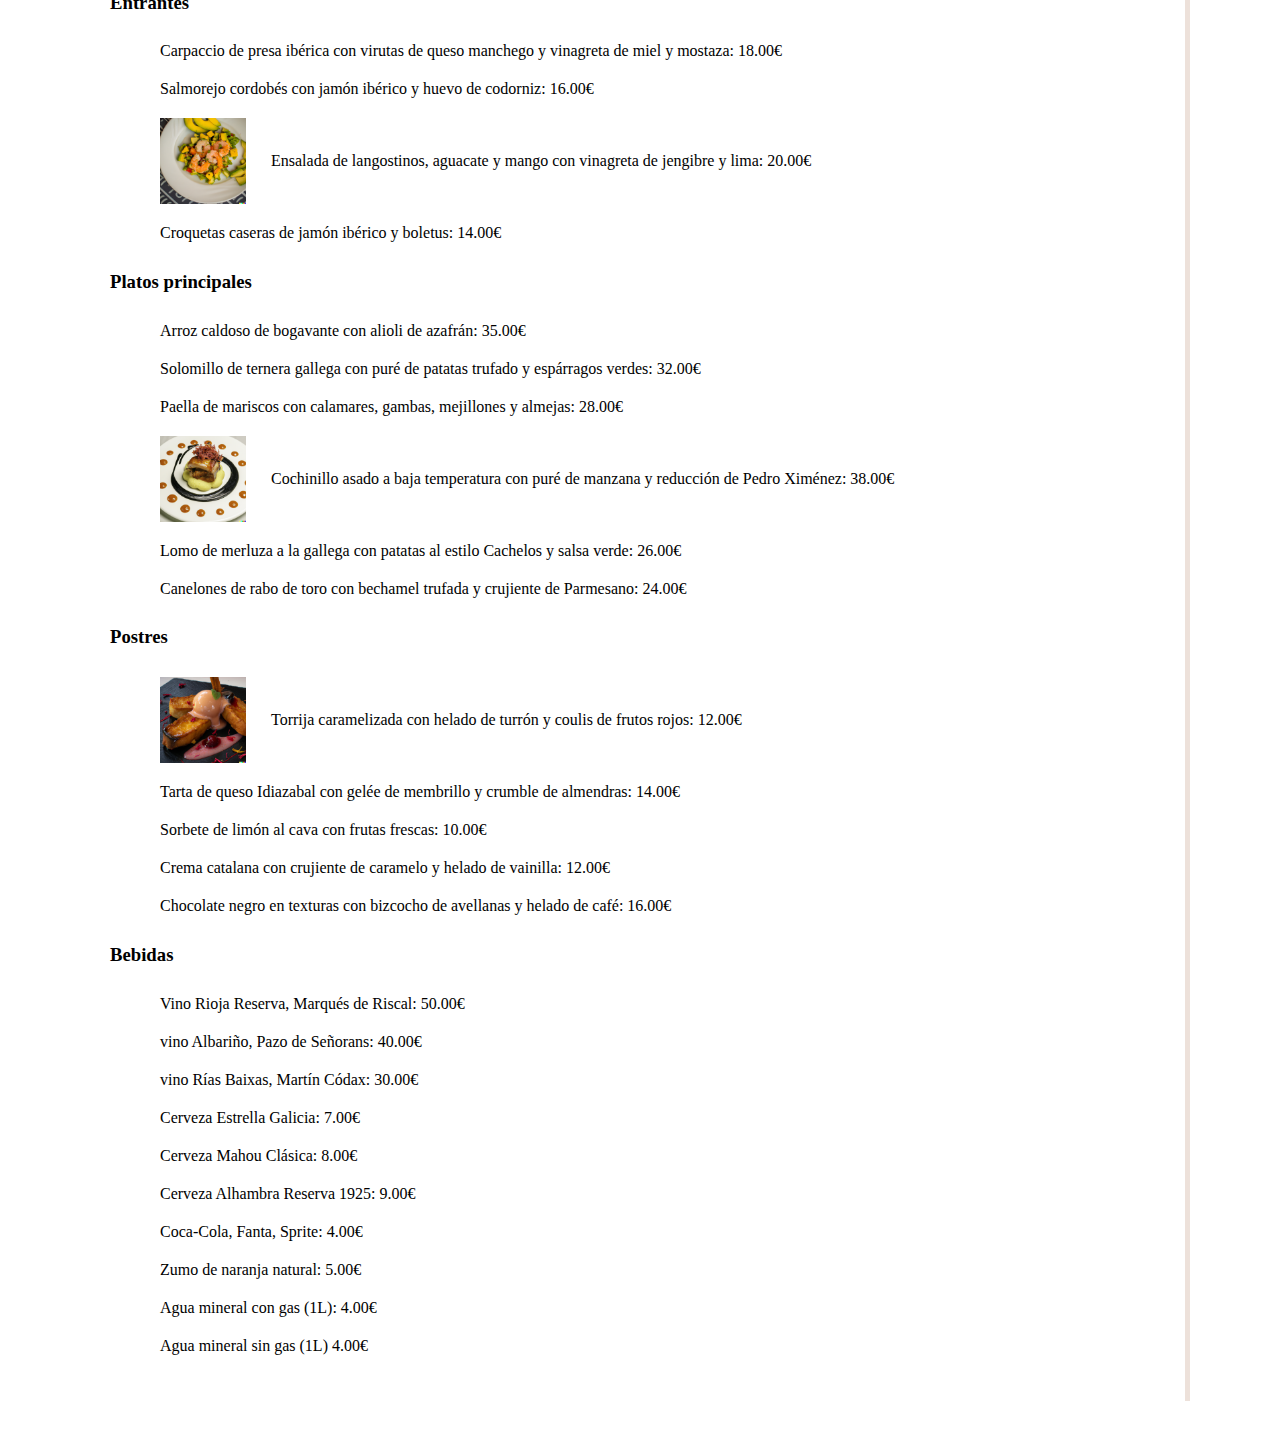
==== commit dd3f0a0c: "Cambios tamaño atributo little, cambios tabulaciones y arreglo de errores en index.html" ====
--- a/index.html
+++ b/index.html
@@ -63,53 +63,53 @@
                     A continuación les traemos nuestros mejores manús, elaborados por nuestros cocineros 
                     como podrá ver a continuación hay varios menús, dependiendo de lo que ustedes quieran
                     esperemos que se amolden a vuestros gustos. (si no quiere menú podrá pedir a la carta)<br>
-                    <a class="button" href="./src/indexdos.html">Especial de la casa</a>
-                    <a class="button" href="./src/indextres.html">Menú infantíl</a>
                 </p>
+                <a class="button" href="./src/indexdos.html">Especial de la casa</a>
+                <a class="button" href="./src/indextres.html">Menú infantíl</a>
             </div>
-            <h2>Alguno de nestros mejores platos</h2>
             <div class="card">
-                <img src="./img/mejor-plato.png">
+                <h2>Alguno de nestros mejores platos</h2>
+                <img class="little" src="./img/mejor-plato.png">
                 <h3>Entrantes</h3>
-                    <ul>
-                        <li>Carpaccio de presa ibérica con virutas de queso manchego y vinagreta de miel y mostaza: 18.00€</li>
-                        <li>Salmorejo cordobés con jamón ibérico y huevo de codorniz: 16.00€</li>
-                        <li><img src="./img/ - Ensalada de langostinos, aguacate y mango con vinagreta de jengibre y lima.png"> 
-                        Ensalada de langostinos, aguacate y mango con vinagreta de jengibre y lima: 20.00€</li>
-                        <li>Croquetas caseras de jamón ibérico y boletus: 14.00€</li>
+                <ul>
+                    <li>Carpaccio de presa ibérica con virutas de queso manchego y vinagreta de miel y mostaza: 18.00€</li>
+                    <li>Salmorejo cordobés con jamón ibérico y huevo de codorniz: 16.00€</li>
+                    <li><img src="./img/ - Ensalada de langostinos, aguacate y mango con vinagreta de jengibre y lima.png"> 
+                    Ensalada de langostinos, aguacate y mango con vinagreta de jengibre y lima: 20.00€</li>
+                    <li>Croquetas caseras de jamón ibérico y boletus: 14.00€</li>
                     </ul>
                 <h3>Platos principales</h3>
-                    <ul>
-                        <li>Arroz caldoso de bogavante con alioli de azafrán: 35.00€</li>
-                        <li>Solomillo de ternera gallega con puré de patatas trufado y espárragos verdes: 32.00€</li>
-                        <li>Paella de mariscos con calamares, gambas, mejillones y almejas: 28.00€</li>
-                        <li><img src="./img/Cochinillo asado a baja temperatura con puré de manzana y reducción de Pedro Ximénez.png">
-                        Cochinillo asado a baja temperatura con puré de manzana y reducción de Pedro Ximénez: 38.00€</li>
-                        <li>Lomo de merluza a la gallega con patatas al estilo Cachelos y salsa verde: 26.00€</li>
-                        <li>Canelones de rabo de toro con bechamel trufada y crujiente de Parmesano: 24.00€</li>
-                    </ul>
+                <ul>
+                    <li>Arroz caldoso de bogavante con alioli de azafrán: 35.00€</li>
+                    <li>Solomillo de ternera gallega con puré de patatas trufado y espárragos verdes: 32.00€</li>
+                    <li>Paella de mariscos con calamares, gambas, mejillones y almejas: 28.00€</li>
+                    <li><img src="./img/Cochinillo asado a baja temperatura con puré de manzana y reducción de Pedro Ximénez.png">
+                    Cochinillo asado a baja temperatura con puré de manzana y reducción de Pedro Ximénez: 38.00€</li>
+                    <li>Lomo de merluza a la gallega con patatas al estilo Cachelos y salsa verde: 26.00€</li>
+                    <li>Canelones de rabo de toro con bechamel trufada y crujiente de Parmesano: 24.00€</li>
+                </ul>
                 <h3>Postres</h3>
-                    <ul>
-                        <li><img src="./img/postre principal.png"> Torrija caramelizada con helado de turrón y coulis de frutos rojos: 12.00€</li>
-                        <li>Tarta de queso Idiazabal con gelée de membrillo y crumble de almendras: 14.00€</li>
-                        <li>Sorbete de limón al cava con frutas frescas: 10.00€</li>
-                        <li>Crema catalana con crujiente de caramelo y helado de vainilla: 12.00€</li>
-                        <li>Chocolate negro en texturas con bizcocho de avellanas y helado de café: 16.00€</li>
-                    </ul>
+                <ul>
+                    <li><img src="./img/postre principal.png"> Torrija caramelizada con helado de turrón y coulis de frutos rojos: 12.00€</li>
+                    <li>Tarta de queso Idiazabal con gelée de membrillo y crumble de almendras: 14.00€</li>
+                    <li>Sorbete de limón al cava con frutas frescas: 10.00€</li>
+                    <li>Crema catalana con crujiente de caramelo y helado de vainilla: 12.00€</li>
+                    <li>Chocolate negro en texturas con bizcocho de avellanas y helado de café: 16.00€</li>
+                </ul>
                 <h3>Bebidas</h3>
-                    <ul>
-                        <li>Vino Rioja Reserva, Marqués de Riscal: 50.00€</li>
-                        <li>vino Albariño, Pazo de Señorans: 40.00€</li>
-                        <li>vino Rías Baixas, Martín Códax: 30.00€</li>
-                        <li>Cerveza Estrella Galicia: 7.00€</li>
-                        <li>Cerveza Mahou Clásica: 8.00€</li>
-                        <li>Cerveza Alhambra Reserva 1925: 9.00€</li>
-                        <li>Coca-Cola, Fanta, Sprite: 4.00€</li>
-                        <li>Zumo de naranja natural: 5.00€</li>
-                        <li>Agua mineral con gas (1L): 4.00€</li>
-                        <li>Agua mineral sin gas (1L) 4.00€</li>
-                        <li></li>
-                    </ul>
+                <ul>
+                    <li>Vino Rioja Reserva, Marqués de Riscal: 50.00€</li>
+                    <li>vino Albariño, Pazo de Señorans: 40.00€</li>
+                    <li>vino Rías Baixas, Martín Códax: 30.00€</li>
+                    <li>Cerveza Estrella Galicia: 7.00€</li>
+                    <li>Cerveza Mahou Clásica: 8.00€</li>
+                    <li>Cerveza Alhambra Reserva 1925: 9.00€</li>
+                    <li>Coca-Cola, Fanta, Sprite: 4.00€</li>
+                    <li>Zumo de naranja natural: 5.00€</li>
+                    <li>Agua mineral con gas (1L): 4.00€</li>
+                    <li>Agua mineral sin gas (1L) 4.00€</li>
+                </ul>
+            </div>
         </div>
     </body>
 </html>--- a/style/estilos.css
+++ b/style/estilos.css
@@ -38,7 +38,7 @@
     background-color:forestgreen;
 }
 .little{
-    max-width: 35px;
+    max-width: 85px;
 }
 body{
     margin: 0;
@@ -90,4 +90,8 @@
 li img{
     margin-right: 25px;
     max-width: 86px;
+}
+h2{
+    color: slategrey;
+    font-family: 'Arvo', serif;
 }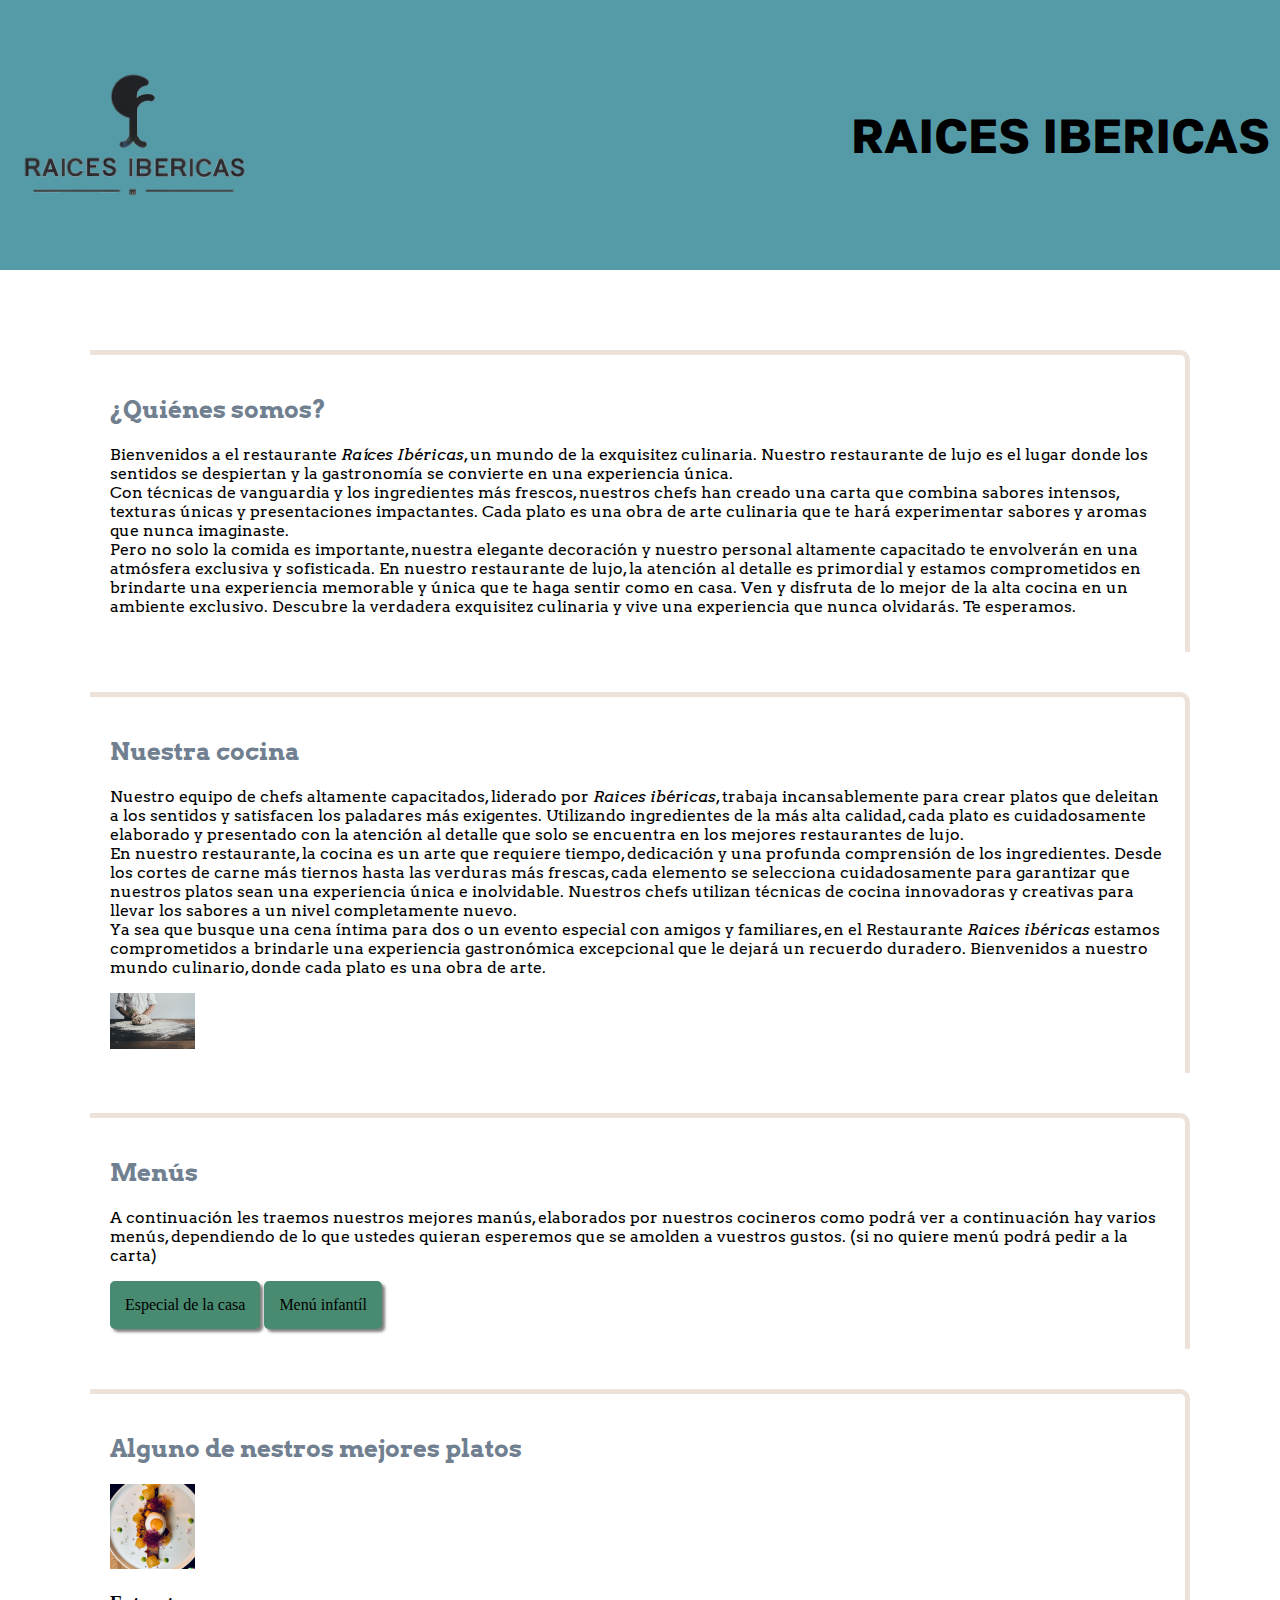
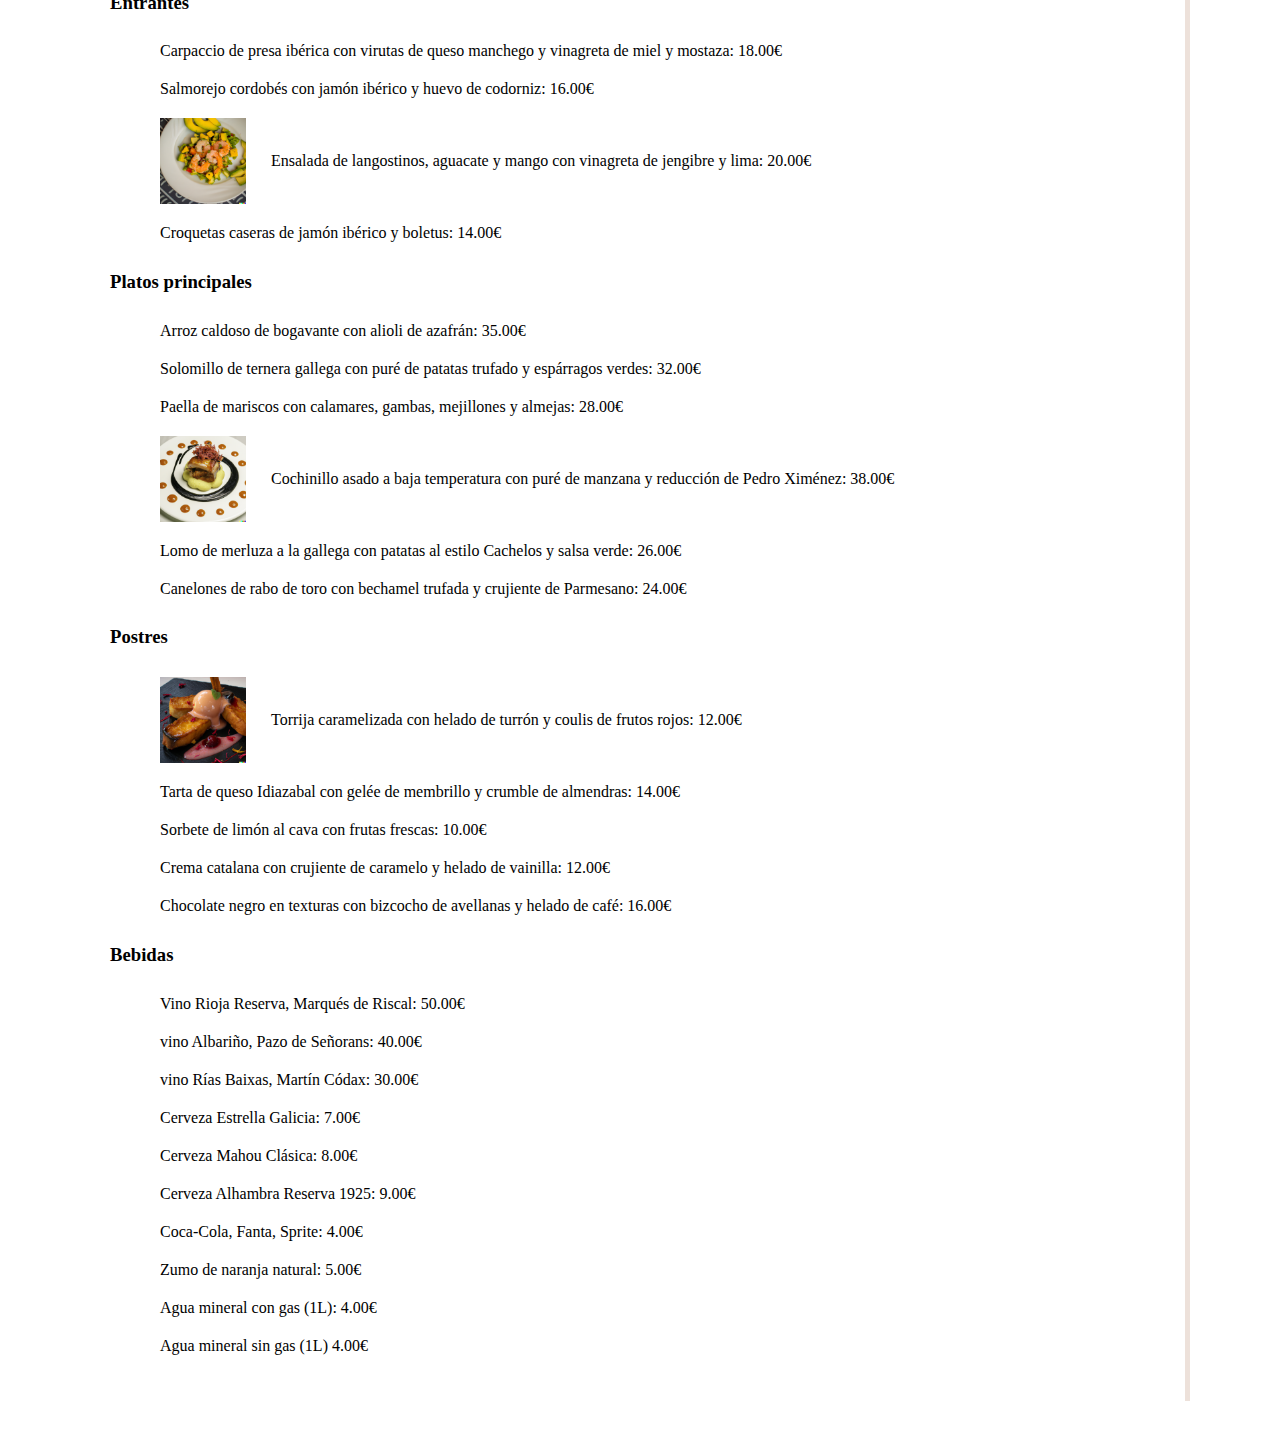
==== commit fc58c529: "Cambio correspondencia enlaces botones" ====
--- a/index.html
+++ b/index.html
@@ -55,7 +55,7 @@
                     gastronómica excepcional que le dejará un recuerdo duradero. Bienvenidos a nuestro mundo 
                     culinario, donde cada plato es una obra de arte.<br>
                 </p>
-                 <img class="little" src="./img/panadero.jpg"></li>
+                <img class="little" src="./img/panadero.jpg">
             </div>
             <div class="card">
                 <h2>Menús</h2>
@@ -64,8 +64,8 @@
                     como podrá ver a continuación hay varios menús, dependiendo de lo que ustedes quieran
                     esperemos que se amolden a vuestros gustos. (si no quiere menú podrá pedir a la carta)<br>
                 </p>
-                <a class="button" href="./src/indexdos.html">Especial de la casa</a>
-                <a class="button" href="./src/indextres.html">Menú infantíl</a>
+                <a class="button" href="./src/especial-casa.html">Especial de la casa</a>
+                <a class="button" href="./src/menu-infantil.html">Menú infantíl</a>
             </div>
             <div class="card">
                 <h2>Alguno de nestros mejores platos</h2>
@@ -74,8 +74,7 @@
                 <ul>
                     <li>Carpaccio de presa ibérica con virutas de queso manchego y vinagreta de miel y mostaza: 18.00€</li>
                     <li>Salmorejo cordobés con jamón ibérico y huevo de codorniz: 16.00€</li>
-                    <li><img src="./img/ - Ensalada de langostinos, aguacate y mango con vinagreta de jengibre y lima.png"> 
-                    Ensalada de langostinos, aguacate y mango con vinagreta de jengibre y lima: 20.00€</li>
+                    <li><img src="./img/ensalada-langostinos.png"> Ensalada de langostinos, aguacate y mango con vinagreta de jengibre y lima: 20.00€</li>
                     <li>Croquetas caseras de jamón ibérico y boletus: 14.00€</li>
                     </ul>
                 <h3>Platos principales</h3>
@@ -83,8 +82,8 @@
                     <li>Arroz caldoso de bogavante con alioli de azafrán: 35.00€</li>
                     <li>Solomillo de ternera gallega con puré de patatas trufado y espárragos verdes: 32.00€</li>
                     <li>Paella de mariscos con calamares, gambas, mejillones y almejas: 28.00€</li>
-                    <li><img src="./img/Cochinillo asado a baja temperatura con puré de manzana y reducción de Pedro Ximénez.png">
-                    Cochinillo asado a baja temperatura con puré de manzana y reducción de Pedro Ximénez: 38.00€</li>
+                    <li><img src="./img/cochinillo-asado.png">Cochinillo asado a baja temperatura con puré de 
+                    manzana y reducción de Pedro Ximénez: 38.00€</li>
                     <li>Lomo de merluza a la gallega con patatas al estilo Cachelos y salsa verde: 26.00€</li>
                     <li>Canelones de rabo de toro con bechamel trufada y crujiente de Parmesano: 24.00€</li>
                 </ul>
--- a/style/estilos.css
+++ b/style/estilos.css
@@ -19,22 +19,13 @@
     text-decoration: none;
 }
 a:hover{
-    text-decoration: underline;
-}
-a.button:hover{
     font-size: 105%;
     text-decoration: none;
 }
 a:visited{
-    color: blueviolet;
-}
-a.button:visited{
-    color: initial;
+    background-color: rgb(43, 189, 226);
 }
 a:active{
-    color: gold;
-}
-a.button:active{
     background-color:forestgreen;
 }
 .little{
@@ -55,13 +46,14 @@
     font-family: 'Luckiest Guy', cursive;
 }
 .button{
-    background-color:darkslategrey;
+    background-color:rgb(73, 139, 112);
     border-radius: 5px;
     border: none;
     color: black;
     display: inline-block;
     padding: 15px 15px;
     text-align: center;
+    align-items: center;
     cursor: pointer;
     font-size: 16px;
     box-shadow: 3px 3px 3px grey;
